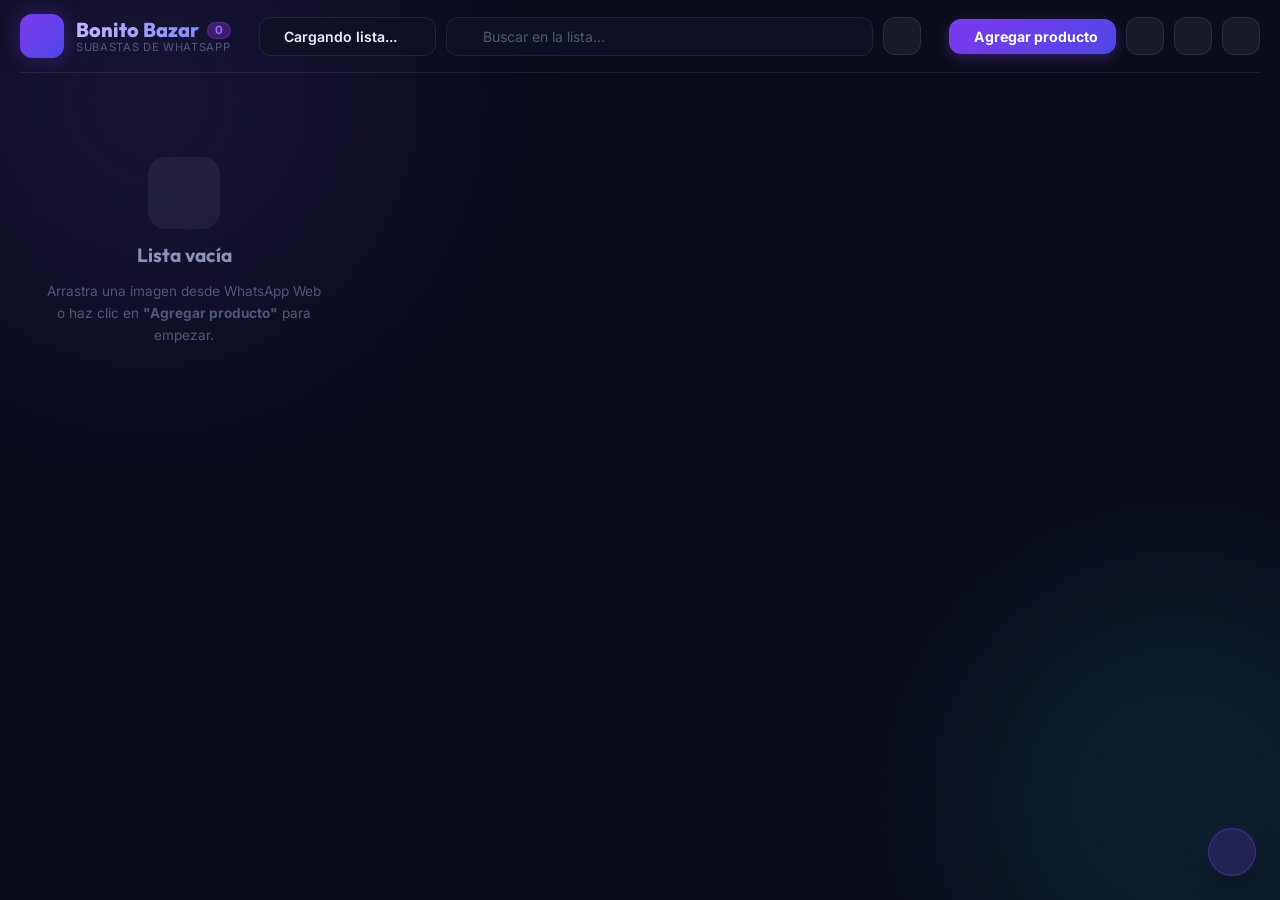
==== android_app/app/src/main/assets/www/index.html @ acdc46a9 "feat: crear aplicación móvil Android con captura directa de fotos de WhatsApp y optimización móvil" ====
<!DOCTYPE html>
<html lang="es" data-theme="dark">
<head>
    <meta charset="UTF-8">
    <meta name="viewport" content="width=device-width, initial-scale=1.0">
    <meta name="description" content="Gestión rápida de subastas en grupos de WhatsApp.">
    <title>Bonito Bazar — Control de Subastas WhatsApp</title>
    <link rel="preconnect" href="https://fonts.googleapis.com">
    <link rel="preconnect" href="https://fonts.gstatic.com" crossorigin>
    <link href="https://fonts.googleapis.com/css2?family=Inter:wght@300;400;500;600;700&family=Outfit:wght@600;700;800;900&display=swap" rel="stylesheet">
    <link rel="stylesheet" href="style.css?v=40">
    <script src="https://unpkg.com/lucide@latest" defer></script>
    <script src="https://html2canvas.hertzen.com/dist/html2canvas.min.js" defer></script>
</head>
<body>

    <!-- Overlay global de arrastre -->
    <div id="drag-overlay" class="drag-overlay" aria-hidden="true">
        <div class="drag-overlay-inner">
            <div class="drag-overlay-icon"><i data-lucide="image-plus"></i></div>
            <p class="drag-overlay-title">Suelta la imagen aquí</p>
            <p class="drag-overlay-sub">Se añadirá al formulario automáticamente</p>
        </div>
    </div>

    <div class="bg-orb orb-1"></div>
    <div class="bg-orb orb-2"></div>

    <div class="app-shell">

        <!-- ── HEADER ── -->
        <header class="app-header">
            <div class="brand">
                <div class="brand-icon"><i data-lucide="gavel"></i></div>
                <div>
                    <div class="brand-title-row">
                        <span class="brand-name">Bonito Bazar</span>
                        <span id="total-count" class="brand-badge-count">0</span>
                    </div>
                    <span class="brand-tagline">Subastas de WhatsApp</span>
                </div>
            </div>

            <!-- Barra de búsqueda y selector de listas (Integrado en el Header) -->
            <div class="list-toolbar">
                <div class="list-selector-container">
                    <button id="btn-list-select" class="btn-list-select" title="Seleccionar Lista" aria-haspopup="listbox" aria-expanded="false">
                        <i data-lucide="list"></i>
                        <span id="active-list-name">Cargando lista...</span>
                        <i data-lucide="chevron-down" class="chevron-ico"></i>
                    </button>
                    <!-- Dropdown de listas -->
                    <div id="list-dropdown" class="list-dropdown" style="display: none;">
                        <div class="dropdown-header">Mis Listas</div>
                        <div id="list-options" class="list-options" role="listbox">
                            <!-- Opciones cargadas dinámicamente -->
                        </div>
                        <div class="dropdown-divider"></div>
                        <div class="dropdown-actions">
                            <button type="button" id="btn-create-list" class="btn-drop-action">
                                <i data-lucide="plus"></i> Nueva lista
                            </button>
                            <button type="button" id="btn-rename-list" class="btn-drop-action">
                                <i data-lucide="edit-3"></i> Renombrar actual
                            </button>
                            <button type="button" id="btn-delete-list" class="btn-drop-action danger">
                                <i data-lucide="trash-2"></i> Eliminar actual
                            </button>
                        </div>
                    </div>
                </div>
                <div class="search-wrap">
                    <i data-lucide="search" class="search-ico"></i>
                    <input type="text" id="search-input" placeholder="Buscar en la lista..." aria-label="Buscar productos">
                </div>
                <button id="btn-sort-modified" class="btn-icon" title="Ordenar por últimos modificados" aria-label="Ordenar por últimos modificados">
                    <i data-lucide="history"></i>
                </button>
            </div>

            <div class="header-actions">
                <button id="btn-toggle-form" class="btn-add-trigger" aria-expanded="false">
                    <i data-lucide="plus"></i>
                    <span>Agregar producto</span>
                </button>
                <button id="btn-show-summary" class="btn-icon" title="Cuentas por Compradora" aria-label="Cuentas por Compradora">
                    <i data-lucide="receipt"></i>
                </button>
                <button id="btn-show-deliveries" class="btn-icon" title="Control de Entregas" aria-label="Control de Entregas" style="display: none;">
                    <i data-lucide="truck"></i>
                </button>
                <div class="tools-selector-container">
                    <button id="btn-tools-select" class="btn-icon" title="Herramientas y Respaldo" aria-haspopup="true" aria-expanded="false">
                        <i data-lucide="settings"></i>
                    </button>
                    <!-- Dropdown de herramientas -->
                    <div id="tools-dropdown" class="list-dropdown tools-dropdown" style="display: none;">
                        <div class="dropdown-header">Herramientas</div>
                        <div class="dropdown-actions">
                            <button type="button" id="btn-copy-closing-msg" class="btn-drop-action">
                                <i data-lucide="clock"></i> Copiar texto de cierre
                            </button>
                            <div class="dropdown-divider"></div>
                            <button type="button" id="btn-export-backup" class="btn-drop-action">
                                <i data-lucide="download"></i> Exportar datos (.json)
                            </button>
                            <button type="button" id="btn-import-backup" class="btn-drop-action">
                                <i data-lucide="upload"></i> Importar datos (.json)
                            </button>
                            <div class="dropdown-divider"></div>
                            <button type="button" id="btn-optimize-images" class="btn-drop-action">
                                <i data-lucide="image-minus"></i> Optimizar fotos existentes
                            </button>
                            <div class="dropdown-divider"></div>
                            <a href="bazar-bonito-widget.apk" download="bazar-bonito-widget.apk" class="btn-drop-action" style="text-decoration: none; color: inherit;">
                                <i data-lucide="smartphone"></i> Descargar Widget Android (.apk)
                            </a>
                        </div>
                    </div>
                </div>
                <input type="file" id="backup-file-input" accept=".json" style="display: none;">
                <button id="theme-toggle" class="btn-icon" title="Cambiar tema" aria-label="Cambiar tema">
                    <i data-lucide="sun" class="icon-sun"></i>
                    <i data-lucide="moon" class="icon-moon"></i>
                </button>
                <button id="btn-logout" class="btn-icon danger" title="Cerrar sesión de Administrador" aria-label="Cerrar sesión de Administrador" style="display: none;">
                    <i data-lucide="log-out"></i>
                </button>
            </div>
        </header>

        <!-- ── PANEL COLAPSABLE DEL FORMULARIO ── -->
        <div id="form-panel" class="form-panel" aria-hidden="true">
            <div class="form-panel-inner">
                <!-- Tip de WhatsApp -->
                <div class="tip-card">
                    <div class="tip-icon"><i data-lucide="zap"></i></div>
                    <div class="tip-text">
                        <strong>Flujo rápido:</strong> Arrastra una foto desde WhatsApp Web a <em>cualquier parte</em> de la pantalla. También copia la imagen y pega con <kbd>Ctrl+V</kbd>. Luego escribe el nombre, el precio y presiona <kbd>Enter</kbd>.
                    </div>
                </div>

                <form id="add-form" class="add-form" autocomplete="off" novalidate>
                    <div class="add-form-layout">

                        <!-- Zona de imagen -->
                        <div class="form-image-side">
                            <div id="form-image-preview" class="form-image-preview" style="display:none;">
                                <img id="form-preview-img" src="" alt="Vista previa">
                                <button type="button" id="btn-clear-image" class="btn-clear-image" aria-label="Quitar imagen">
                                    <i data-lucide="x"></i>
                                </button>
                            </div>
                            <div id="mini-dropzone" class="mini-dropzone">
                                <input type="file" id="file-input" accept="image/*" style="display:none">
                                <i data-lucide="image-plus" class="mini-dz-icon"></i>
                                <span>Arrastra aquí o <button type="button" id="btn-browse" class="link-btn">elige un archivo</button></span>
                                <span class="mini-dz-hint">También <strong>Ctrl+V</strong> para pegar</span>
                            </div>
                        </div>

                        <!-- Campos -->
                        <div class="form-fields-side">
                            <div class="field-group">
                                <label for="input-name">Nombre del producto</label>
                                <input type="text" id="input-name" placeholder="Ej. Bolsa de piel rosa" required tabindex="1">
                            </div>
                            <div class="field-row">
                                <div class="field-group">
                                    <label for="input-price">Precio base ($)</label>
                                    <input type="number" id="input-price" placeholder="0.00" step="0.01" min="0" required tabindex="2">
                                </div>
                                <div class="field-group">
                                    <label for="input-talla">Talla</label>
                                    <select id="input-talla" tabindex="3">
                                        <option value="">Sin Talla</option>
                                        <option value="XL">XL</option>
                                        <option value="L">L</option>
                                        <option value="M">M</option>
                                        <option value="Ch">Ch</option>
                                    </select>
                                    <div class="talla-quick-chips" id="talla-quick-chips">
                                        <button type="button" class="talla-chip" data-talla="Ch">Ch</button>
                                        <button type="button" class="talla-chip" data-talla="M">M</button>
                                        <button type="button" class="talla-chip" data-talla="L">L</button>
                                        <button type="button" class="talla-chip" data-talla="XL">XL</button>
                                        <button type="button" class="talla-chip active" data-talla="">Sin Talla</button>
                                    </div>
                                </div>
                            </div>
                            <div class="form-submit-row">
                                <button type="submit" id="btn-add" class="btn-add" tabindex="4">
                                    <i data-lucide="plus-circle"></i>
                                    <span>Guardar</span>
                                    <kbd class="kbd-hint">Enter</kbd>
                                </button>
                                <button type="button" id="btn-cancel-form" class="btn-cancel-form" tabindex="5">
                                    Cancelar
                                </button>
                            </div>
                        </div>
                    </div>
                </form>
            </div>
        </div>

        <!-- ── CONTENIDO PRINCIPAL ── -->
        <main class="app-main">

            <!-- Contenedor de dos columnas -->
            <div id="lists-columns" class="lists-columns-container" style="display: none;">
                <!-- Columna 1: Disponibles -->
                <section class="list-column" aria-labelledby="col-avail-title">
                    <div class="column-header">
                        <div class="column-title-wrapper">
                            <span class="column-dot dot-available"></span>
                            <h2 id="col-avail-title">Disponibles</h2>
                        </div>
                        <div class="column-meta">
                            <span id="total-price-available" class="column-total-price" title="Suma total de valor disponible">$0.00</span>
                            <span id="count-available" class="column-badge">0</span>
                        </div>
                    </div>
                    <div id="products-available" class="products-column-list"></div>
                </section>

                <!-- Columna 2: Adjudicados -->
                <section class="list-column" aria-labelledby="col-sold-title">
                    <div class="column-header">
                        <div class="column-title-wrapper">
                            <span class="column-dot dot-sold"></span>
                            <h2 id="col-sold-title">Adjudicados</h2>
                            <button id="btn-sort-sold" class="btn-column-action" title="Ordenar por compradora" aria-label="Ordenar por compradora">
                                <i data-lucide="arrow-up-down"></i>
                            </button>
                        </div>
                        <div class="column-meta">
                            <span id="total-price-sold" class="column-total-price" title="Suma total vendida">$0.00</span>
                            <span id="count-sold" class="column-badge">0</span>
                        </div>
                    </div>
                    <div id="products-sold" class="products-column-list"></div>
                </section>
            </div>

            <!-- Estado vacío -->
            <div id="empty-state" class="empty-state">
                <div class="empty-illustration"><i data-lucide="shopping-bag"></i></div>
                <h2>Lista vacía</h2>
                <p>Arrastra una imagen desde WhatsApp Web o haz clic en <strong>"Agregar producto"</strong> para empezar.</p>
            </div>

            <!-- Sin resultados -->
            <div id="no-results" class="empty-state" style="display:none;">
                <div class="empty-illustration"><i data-lucide="search-x"></i></div>
                <h2>Sin coincidencias</h2>
                <p>No hay productos que coincidan con tu búsqueda.</p>
            </div>

        </main>
    </div>

    <!-- ── MODAL DE EDICIÓN ── -->
    <div id="edit-modal" class="modal-backdrop" style="display:none;" role="dialog" aria-modal="true" aria-labelledby="edit-modal-title">
        <div class="modal-card">
            <div class="modal-header">
                <h2 id="edit-modal-title">Editar Producto</h2>
                <button id="btn-close-modal" class="btn-modal-close" aria-label="Cerrar">
                    <i data-lucide="x"></i>
                </button>
            </div>

            <form id="edit-form" class="edit-form" autocomplete="off" novalidate>
                <input type="hidden" id="edit-id">

                <div class="edit-modal-grid">
                    <!-- Columna Izquierda: Imagen y de Historial -->
                    <div class="edit-modal-left">
                        <!-- Imagen -->
                        <div class="edit-image-section">
                            <div id="edit-image-container" class="edit-image-container">
                                <img id="edit-preview-img" src="" alt="Imagen del producto">
                                <div class="edit-image-overlay">
                                    <button type="button" id="btn-edit-delete-image" class="btn-overlay-action">
                                        <i data-lucide="trash-2"></i> Quitar imagen
                                    </button>
                                </div>
                            </div>
                            <div id="edit-no-image" class="edit-no-image" style="display:none;">
                                <i data-lucide="image-off"></i>
                                <span>Sin imagen</span>
                                <button type="button" id="btn-edit-add-image" class="link-btn">Agregar imagen</button>
                                <input type="file" id="edit-file-input" accept="image/*" style="display:none;">
                            </div>
                        </div>

                        <!-- Historial de precios -->
                        <div class="price-history-section" id="price-history-section">
                            <div class="ph-header">
                                <i data-lucide="history"></i>
                                <span>Historial de precios</span>
                            </div>
                            <div id="price-history-list" class="price-history-list"></div>
                        </div>
                    </div>

                    <!-- Columna Derecha: Formulario y Acciones -->
                    <div class="edit-modal-right">
                        <div class="edit-fields">
                            <div class="field-group">
                                <label for="edit-name">Nombre del producto</label>
                                <input type="text" id="edit-name" placeholder="Nombre del producto" required>
                            </div>
                            <div class="field-row">
                                <div class="field-group">
                                    <label for="edit-price">Precio ($)</label>
                                    <input type="number" id="edit-price" placeholder="0.00" step="0.01" min="0" required>
                                </div>
                                <div class="field-group">
                                    <label for="edit-talla">Talla</label>
                                    <select id="edit-talla">
                                        <option value="">Sin Talla</option>
                                        <option value="XL">XL</option>
                                        <option value="L">L</option>
                                        <option value="M">M</option>
                                        <option value="Ch">Ch</option>
                                    </select>
                                </div>
                            </div>
                            <div class="field-group compradora-group">
                                <label for="edit-compradora">
                                    <i data-lucide="user-check" class="label-icon"></i>
                                    Compradora
                                </label>
                                <input type="text" id="edit-compradora" placeholder="Nombre o número de teléfono...">
                                <span class="field-hint">Deja vacío si aún no tiene compradora</span>
                            </div>
                        </div>

                        <div class="edit-actions">
                            <button type="button" id="btn-delete-product" class="btn-delete-product">
                                <i data-lucide="trash-2"></i>
                                Eliminar
                            </button>
                            <button type="submit" class="btn-save-edit">
                                <i data-lucide="check"></i>
                                Guardar
                                <kbd class="kbd-hint">Enter</kbd>
                            </button>
                        </div>
                    </div>
                </div>
            </form>
        </div>
    </div>

    <!-- ── VISTA DE RESUMEN DE COMPRADORAS (PANTALLA COMPLETA) ── -->
    <div id="summary-view" class="summary-view-backdrop" style="display:none;">
        <div class="summary-view-container">
            <header class="summary-view-header">
                <div class="summary-title-section">
                    <i data-lucide="receipt" class="header-icon"></i>
                    <div>
                        <h1>Cuentas de Compradoras</h1>
                        <p>Resumen de productos adjudicados y totales</p>
                    </div>
                </div>
                <!-- Buscador de cuentas -->
                <div class="summary-search-wrap search-wrap" style="flex: 1; max-width: 320px; margin: 0 16px;">
                    <i data-lucide="search" class="search-ico"></i>
                    <input type="text" id="summary-search-input" placeholder="Buscar compradora o prenda..." aria-label="Buscar cuentas">
                </div>
                <div class="summary-header-actions" style="display: flex; align-items: center; gap: 8px;">
                    <button id="btn-sort-buyers" class="btn-icon" title="Ordenar cuentas" aria-label="Ordenar cuentas">
                        <i data-lucide="arrow-up-down"></i>
                    </button>
                    <button id="btn-close-summary" class="btn-modal-close" aria-label="Cerrar vista de resumen">
                        <i data-lucide="x"></i>
                    </button>
                </div>
            </header>

            <!-- Métricas globales -->
            <div class="summary-stats-grid">
                <div class="summary-stat-card">
                    <span id="stat-total-sold-money" class="stat-value">$0.00</span>
                    <span class="stat-label">Total Recaudado</span>
                </div>
                <div class="summary-stat-card">
                    <span id="stat-unique-buyers" class="stat-value">0</span>
                    <span class="stat-label">Compradoras Distintas</span>
                </div>
                <div class="summary-stat-card">
                    <span id="stat-total-sold-qty" class="stat-value">0</span>
                    <span class="stat-label">Productos Adjudicados</span>
                </div>
            </div>

            <!-- Listado de compradoras -->
            <div id="summary-buyers-list" class="summary-buyers-list">
                <!-- Se renderiza dinámicamente -->
            </div>

            <!-- Vista vacía si no hay productos vendidos -->
            <div id="summary-empty-state" class="empty-state" style="display:none;">
                <div class="empty-illustration"><i data-lucide="user-check"></i></div>
                <h2>Sin ventas adjudicadas</h2>
                <p>Asigna una <strong>Compradora</strong> a tus productos en el listado para ver sus cuentas aquí.</p>
            </div>
        </div>
    </div>

    <!-- ── MODAL DE DIÁLOGO DE TEXTO (Crear/Renombrar) ── -->
    <div id="prompt-modal" class="modal-backdrop" style="display:none;" role="dialog" aria-modal="true" aria-labelledby="prompt-modal-title">
        <div class="modal-card prompt-card" style="max-width: 400px;">
            <div class="modal-header">
                <h2 id="prompt-modal-title">Nueva Lista</h2>
                <button id="btn-close-prompt" class="btn-modal-close" aria-label="Cerrar">
                    <i data-lucide="x"></i>
                </button>
            </div>
            <form id="prompt-form" autocomplete="off" novalidate>
                <div style="padding: 20px 22px;">
                    <div class="field-group">
                        <label id="prompt-label" for="prompt-input">Nombre de la lista</label>
                        <input type="text" id="prompt-input" required placeholder="Ej. Subasta del martes">
                    </div>
                </div>
                <div class="edit-actions" style="border-top: 1px solid var(--border); padding: 16px 22px; gap: 8px;">
                    <button type="button" id="btn-cancel-prompt" class="btn-cancel-form" style="flex: 1;">
                        Cancelar
                    </button>
                    <button type="submit" id="btn-submit-prompt" class="btn-save-edit" style="flex: 1; margin: 0; justify-content: center; width: auto;">
                        <i data-lucide="check"></i>
                        <span id="prompt-submit-text">Confirmar</span>
                    </button>
                </div>
            </form>
        </div>
    </div>

    <button id="btn-scroll-toggle" class="btn-scroll-toggle" title="Ir al final" aria-label="Ir al final">
        <i data-lucide="arrow-down"></i>
    </button>

    <!-- ── PANTALLA DE BIENVENIDA / ACCESO ── -->
    <div id="welcome-overlay" class="welcome-overlay" style="display: none;">
        <div class="welcome-card">
            <div class="welcome-brand">
                <div class="welcome-logo"><i data-lucide="gavel"></i></div>
                <h1 class="welcome-title">Bonito Bazar</h1>
                <p class="welcome-tagline">Gestión de Subastas y Cuentas</p>
            </div>
            <div class="welcome-actions">
                <button id="btn-login-google" class="btn-welcome-action primary">
                    <span class="g-icon-wrapper">
                        <svg xmlns="http://www.w3.org/2000/svg" viewBox="0 0 24 24" width="20" height="20">
                            <path fill="#EA4335" d="M12.24 10.285V14.4h6.887c-.648 2.41-2.519 4.114-5.136 4.114A5.69 5.69 0 0 1 8.24 12.8a5.69 5.69 0 0 1 5.751-5.714c2.259 0 4.312 1.014 5.69 2.628l3.18-3.18C20.672 4.314 17.568 3 13.991 3 8.351 3 3.99 7.362 3.99 13s4.36 10 10.001 10c5.38 0 9.771-3.69 9.771-9.714 0-.61-.06-1.218-.182-1.8H12.24Z"/>
                        </svg>
                    </span>
                    <span>Entrar como Administrador</span>
                </button>
                <button id="btn-visitor" class="btn-welcome-action secondary">
                    <i data-lucide="x"></i>
                    <span>Cerrar / Seguir como Visitante</span>
                </button>
            </div>
            <div class="welcome-footer">
                <span>© 2026 Bonito Bazar</span>
            </div>
        </div>
    </div>

    <!-- ── MODAL VISTA PREVIA DE IMAGEN (VISITANTE) ── -->
    <div id="image-preview-modal" class="modal-backdrop" style="display: none;">
        <div class="image-preview-card">
            <button id="btn-close-image-preview" class="btn-modal-close-overlay" aria-label="Cerrar vista previa">
                <i data-lucide="x"></i>
            </button>
            <div class="image-preview-content">
                <img id="image-preview-img" src="" alt="Vista previa de prenda">
            </div>
            <div class="image-preview-footer">
                <h3 id="image-preview-title">Nombre de la Prenda</h3>
                <span id="image-preview-price">$0.00</span>
                <span id="image-preview-time" class="image-preview-time">Subido a las --:--</span>
            </div>
        </div>
    </div>

    <!-- ── VISTA DE CONTROL DE ENTREGAS (PANTALLA COMPLETA) ── -->
    <div id="deliveries-view" class="summary-view-backdrop" style="display:none;">
        <div class="summary-view-container">
            <header class="summary-view-header">
                <div class="summary-title-section">
                    <i data-lucide="truck" class="header-icon"></i>
                    <div>
                        <h1>Control de Entregas</h1>
                        <p>Gestión de pagos, métodos y lugares de entrega</p>
                    </div>
                </div>
                <!-- Buscador de entregas -->
                <div class="summary-search-wrap search-wrap" style="flex: 1; max-width: 320px; margin: 0 16px;">
                    <i data-lucide="search" class="search-ico"></i>
                    <input type="text" id="delivery-search-input" placeholder="Buscar compradora o lugar..." aria-label="Buscar entregas">
                </div>
                <div class="summary-header-actions" style="display: flex; align-items: center; gap: 8px;">
                    <button id="btn-close-deliveries" class="btn-modal-close" aria-label="Cerrar vista de entregas">
                        <i data-lucide="x"></i>
                    </button>
                </div>
            </header>

            <!-- Métricas rápidas de entregas -->
            <div class="summary-stats-grid">
                <div class="summary-stat-card">
                    <span id="delivery-stat-total-money" class="stat-value">$0.00</span>
                    <span class="stat-label">Total Vendido</span>
                </div>
                <div class="summary-stat-card">
                    <span id="delivery-stat-paid-qty" class="stat-value">0 / 0</span>
                    <span class="stat-label">Compradoras Pagadas</span>
                </div>
                <div class="summary-stat-card">
                    <span id="delivery-stat-pending-qty" class="stat-value">$0.00</span>
                    <span class="stat-label">Por Cobrar</span>
                </div>
            </div>

            <!-- Barra de filtros de entregas -->
            <div class="deliveries-filters-bar">
                <div class="filter-group">
                    <label><i data-lucide="filter"></i> Estatus</label>
                    <div class="segmented-control" id="delivery-filter-status">
                        <button type="button" class="btn-segment active" data-value="todos">Todos</button>
                        <button type="button" class="btn-segment" data-value="pendiente">Pendientes</button>
                        <button type="button" class="btn-segment" data-value="pagado">Pagados</button>
                    </div>
                </div>
                <div class="filter-group">
                    <label><i data-lucide="map-pin"></i> Lugar</label>
                    <select id="delivery-filter-place" class="filter-select">
                        <option value="todos">Todos los lugares</option>
                        <option value="Tuxtla">Tuxtla</option>
                        <option value="Berriozabal">Berriozabal</option>
                        <option value="Patria">Patria</option>
                        <option value="Shanka">Shanka</option>
                        <option value="Otro">Otro</option>
                        <option value="sin_especificar">— Sin especificar —</option>
                    </select>
                </div>
                <div class="filter-group">
                    <label><i data-lucide="wallet"></i> Pago</label>
                    <div class="segmented-control" id="delivery-filter-payment">
                        <button type="button" class="btn-segment active" data-value="todos">Todos</button>
                        <button type="button" class="btn-segment" data-value="efectivo">Efectivo</button>
                        <button type="button" class="btn-segment" data-value="transferencia">Transferencia</button>
                        <button type="button" class="btn-segment" data-value="sin_especificar">Sin especificar</button>
                    </div>
                </div>
                <div class="filter-group">
                    <label><i data-lucide="arrow-up-down"></i> Ordenar por</label>
                    <select id="delivery-sort-by" class="filter-select">
                        <option value="name-asc">Nombre (A - Z)</option>
                        <option value="items-desc">Más prendas</option>
                        <option value="items-asc">Menos prendas</option>
                        <option value="total-desc">Total ($) Mayor a Menor</option>
                        <option value="total-asc">Total ($) Menor a Mayor</option>
                    </select>
                </div>
            </div>

            <!-- Listado de entregas por compradora -->
            <div id="deliveries-list" class="deliveries-list">
                <!-- Se renderiza dinámicamente -->
            </div>

            <!-- Vista vacía si no hay compradoras -->
            <div id="deliveries-empty-state" class="empty-state" style="display:none;">
                <div class="empty-illustration"><i data-lucide="package"></i></div>
                <h2>Sin entregas que mostrar</h2>
                <p>Adjudica productos a compradoras para ver e iniciar la gestión de entregas.</p>
            </div>
        </div>
    </div>

    <!-- Botón flotante móvil para crear prenda rápida (Admin) -->
    <button type="button" id="btn-fab-add" class="btn-fab-add" aria-label="Agregar prenda rápida" title="Agregar prenda">
        <i data-lucide="plus"></i>
    </button>

    <div id="toast" class="toast" aria-live="polite"></div>
    <script type="module" src="app.js?v=40"></script>
</body>
</html>
---- android_app/app/src/main/assets/www/style.css ----
/* =============================================================
   SUBASTALISTA — CSS
   Diseño premium enfocado en velocidad de uso
   ============================================================= */

/* ── VARIABLES ── */
:root, [data-theme="dark"] {
    --bg:           #0b0d1a;
    --bg-panel:     rgba(16, 18, 38, 0.80);
    --bg-card:      rgba(22, 24, 50, 0.85);
    --bg-input:     rgba(255,255,255,0.055);
    --bg-input-f:   rgba(255,255,255,0.09);
    --border:       rgba(255,255,255,0.08);
    --border-focus: rgba(139,92,246,0.7);

    --text-1:       #eef0ff;
    --text-2:       #8b91b8;
    --text-3:       #50567a;

    --accent:       #7c3aed;
    --accent-h:     #9f67ff;
    --accent-glow:  rgba(124,58,237,0.35);
    --green:        #34d399;
    --green-bg:     rgba(52,211,153,0.12);
    --green-border: rgba(52,211,153,0.3);
    --red:          #f87171;
    --red-bg:       rgba(248,113,113,0.1);
    --red-border:   rgba(248,113,113,0.3);
    --yellow:       #fbbf24;
    --yellow-bg:    rgba(251,191,36,0.1);
    --yellow-border:rgba(251,191,36,0.3);

    --radius:       12px;
    --radius-lg:    18px;
    --radius-xl:    24px;
    --shadow:       0 4px 24px rgba(0,0,0,0.5);
    --shadow-lg:    0 8px 48px rgba(0,0,0,0.6);
    --font:         'Inter', system-ui, sans-serif;
    --font-display: 'Outfit', system-ui, sans-serif;
    --t:            all 0.22s cubic-bezier(.4,0,.2,1);
}

[data-theme="light"] {
    /* Fondo principal: Rosa pastel claro muy dulce y limpio (evitando tonos blancos puros o grisáceos) */
    --bg:           #fff0f3; 
    
    /* Paneles y tarjetas: Glassmorphism translúcido tintado de rosa pastel y blush, evitando blancos planos */
    --bg-panel:     rgba(255, 243, 245, 0.85);
    --bg-card:      rgba(255, 255, 255, 0.78);
    --bg-input:     rgba(236, 72, 153, 0.05);
    --bg-input-f:   rgba(236, 72, 153, 0.09);
    --border:       rgba(236, 72, 153, 0.14);
    --border-focus: rgba(236, 72, 153, 0.6);

    /* Textos: Tonos ciruela, frambuesa y baya oscuros y profundos para máxima legibilidad y estética girly */
    --text-1:       #470a1e; /* Ciruela profundo */
    --text-2:       #831843; /* Frambuesa */
    --text-3:       #be185d; /* Rosa oscuro/baya */
    
    /* Acentuaciones Girly: Rosas y fucsias pastel brillantes en lugar de violetas */
    --accent:       #ec4899; /* Rosa fucsia pastel */
    --accent-h:     #f472b6; /* Rosa pastel hover */
    --accent-glow:  rgba(236, 72, 153, 0.22);
    
    /* Sombras teñidas de rosa sutil para mantener el aspecto esponjoso y girly */
    --shadow:       0 4px 24px rgba(236, 72, 153, 0.08);
    --shadow-lg:    0 8px 48px rgba(236, 72, 153, 0.12);
}

/* Overrides y ajustes específicos para lograr la atmósfera Girly en el Tema Claro */
[data-theme="light"] .brand-name {
    background: linear-gradient(90deg, #ec4899, #db2777);
    -webkit-background-clip: text;
    -webkit-text-fill-color: transparent;
    background-clip: text;
}
[data-theme="light"] .btn-add-trigger,
[data-theme="light"] .btn-add,
[data-theme="light"] .btn-save-edit,
[data-theme="light"] .drag-overlay-icon {
    background: linear-gradient(135deg, var(--accent), #d946ef); /* Degradado rosa-fucsia a magenta */
}
[data-theme="light"] .tip-card {
    background: linear-gradient(135deg, rgba(236, 72, 153, 0.08), rgba(244, 114, 182, 0.04));
    border-color: rgba(236, 72, 153, 0.18);
}
[data-theme="light"] .tip-icon {
    background: rgba(236, 72, 153, 0.18);
    color: var(--accent);
}
[data-theme="light"] .mini-dropzone:hover {
    background: rgba(236, 72, 153, 0.06);
    border-color: var(--accent);
}
[data-theme="light"] .mini-dropzone.drag-over {
    background: rgba(236, 72, 153, 0.1);
    border-color: var(--accent);
}
[data-theme="light"] .product-card:hover {
    border-color: rgba(236, 72, 153, 0.4);
    box-shadow: var(--shadow), 0 0 0 1px rgba(236, 72, 153, 0.08);
}
[data-theme="light"] .card-price {
    background: linear-gradient(90deg, var(--accent), #db2777);
    -webkit-background-clip: text;
    -webkit-text-fill-color: transparent;
    background-clip: text;
}
[data-theme="light"] kbd.kbd-hint {
    background: rgba(236, 72, 153, 0.1);
    border: 1px solid rgba(236, 72, 153, 0.2);
    color: var(--text-2);
}
[data-theme="light"] .summary-view-backdrop {
    background: rgba(255, 240, 243, 0.94);
}
[data-theme="light"] .summary-title-section h1 {
    background: linear-gradient(90deg, #ec4899, #db2777);
    -webkit-background-clip: text;
    -webkit-text-fill-color: transparent;
    background-clip: text;
}
[data-theme="light"] .ph-badge.badge-current {
    background: rgba(236, 72, 153, 0.18);
    color: var(--accent);
}
[data-theme="light"] .ph-entry:hover {
    border-color: rgba(236, 72, 153, 0.3);
}
[data-theme="light"] .ph-entry.current {
    border-color: rgba(236, 72, 153, 0.45);
    background: rgba(236, 72, 153, 0.08);
}
[data-theme="light"] .btn-revert {
    background: rgba(236, 72, 153, 0.08);
    border-color: rgba(236, 72, 153, 0.2);
    color: var(--accent);
}
[data-theme="light"] .btn-revert:hover {
    background: var(--accent);
    border-color: var(--accent);
    color: white;
}
[data-theme="light"] .ph-price {
    background: linear-gradient(90deg, var(--accent), #db2777);
    -webkit-background-clip: text;
    -webkit-text-fill-color: transparent;
    background-clip: text;
}
[data-theme="light"] #total-price-available {
    color: var(--accent);
    background: rgba(236, 72, 153, 0.06);
    border-color: rgba(236, 72, 153, 0.2);
}
[data-theme="light"] .column-dot.dot-available {
    background: var(--accent);
    box-shadow: 0 0 10px var(--accent);
}
[data-theme="light"] .btn-column-action:hover {
    color: var(--accent);
    background: var(--bg-input);
}
[data-theme="light"] .btn-icon.active {
    color: var(--accent);
    border-color: var(--accent);
    background: var(--accent-glow);
}
[data-theme="light"] .btn-drop-action:hover {
    background: rgba(236, 72, 153, 0.08);
    color: var(--accent);
}
[data-theme="light"] .btn-drop-action:hover svg {
    color: var(--accent);
}
[data-theme="light"] .btn-list-select svg:first-child {
    color: var(--accent);
}
[data-theme="light"] .dropdown-header {
    border-bottom: 1px solid rgba(236, 72, 153, 0.1);
}

/* ── RESET ── */
*, *::before, *::after { box-sizing: border-box; margin: 0; padding: 0; }
html { font-size: 16px; scroll-behavior: smooth; }
body {
    font-family: var(--font);
    background: var(--bg);
    color: var(--text-1);
    min-height: 100vh;
    overflow-x: hidden;
    transition: background .3s, color .3s;
}

/* ── ORBES DE FONDO ── */
.bg-orb {
    position: fixed;
    border-radius: 50%;
    filter: blur(100px);
    pointer-events: none;
    z-index: 0;
    opacity: 0.12;
    animation: orb-float 20s ease-in-out infinite;
}
.orb-1 { width:500px; height:500px; background:radial-gradient(#7c3aed,#4f46e5); top:-150px; left:-100px; }
.orb-2 { width:400px; height:400px; background:radial-gradient(#06b6d4,#34d399); bottom:-100px; right:-100px; animation-delay: -10s; }
[data-theme="light"] .bg-orb { opacity: 0.16; }
[data-theme="light"] .orb-1 { background: radial-gradient(#ffb3c1, #ff85a2); }
[data-theme="light"] .orb-2 { background: radial-gradient(#e8c0fc, #c77dff); }
@keyframes orb-float {
    0%,100% { transform:translate(0,0) scale(1); }
    50% { transform:translate(20px,-20px) scale(1.04); }
}

/* ── OVERLAY DE DRAG GLOBAL ── */
.drag-overlay {
    position: fixed;
    inset: 0;
    background: rgba(10,8,30,0.88);
    backdrop-filter: blur(8px);
    z-index: 999;
    display: flex;
    align-items: center;
    justify-content: center;
    opacity: 0;
    pointer-events: none;
    transition: opacity .18s ease;
}
.drag-overlay.active {
    opacity: 1;
    pointer-events: auto;
}
.drag-overlay-inner {
    display: flex;
    flex-direction: column;
    align-items: center;
    gap: 16px;
    animation: pulse-scale 1.4s ease infinite;
}
.drag-overlay-icon {
    width: 96px; height: 96px;
    border-radius: var(--radius-xl);
    background: linear-gradient(135deg, var(--accent), #4f46e5);
    display: flex;
    align-items: center;
    justify-content: center;
    box-shadow: 0 0 60px var(--accent-glow);
}
.drag-overlay-icon svg { width: 48px; height: 48px; color: white; }
.drag-overlay-title {
    font-family: var(--font-display);
    font-size: 1.8rem;
    font-weight: 800;
    color: white;
}
.drag-overlay-sub { font-size: 0.9rem; color: rgba(255,255,255,0.55); }
@keyframes pulse-scale {
    0%,100% { transform: scale(1); }
    50% { transform: scale(1.03); }
}

/* ── APP SHELL ── */
.app-shell {
    position: relative;
    z-index: 1;
    max-width: 1400px;
    margin: 0 auto;
    padding: 0 20px;
    display: flex;
    flex-direction: column;
    min-height: 100vh;
}

/* ── HEADER ── */
.app-header {
    display: flex;
    align-items: center;
    justify-content: space-between;
    padding: 14px 0;
    border-bottom: 1px solid var(--border);
    gap: 16px;
    flex-wrap: nowrap;
}

.brand {
    display: flex;
    align-items: center;
    gap: 12px;
}
.brand-icon {
    width: 44px; height: 44px;
    border-radius: var(--radius);
    background: linear-gradient(135deg, var(--accent), #4f46e5);
    display: flex; align-items: center; justify-content: center;
    box-shadow: 0 0 20px var(--accent-glow);
}
.brand-icon svg { width: 22px; height: 22px; color: white; }
.brand-name {
    display: block;
    font-family: var(--font-display);
    font-size: 1.25rem;
    font-weight: 800;
    background: linear-gradient(90deg, #c4b5fd, #818cf8);
    -webkit-background-clip: text; -webkit-text-fill-color: transparent;
    background-clip: text;
    line-height: 1.2;
}
.brand-tagline {
    display: block;
    font-size: 0.7rem;
    color: var(--text-3);
    letter-spacing: 0.06em;
    text-transform: uppercase;
    line-height: 1;
}

.header-actions { display: flex; align-items: center; gap: 10px; flex-wrap: wrap; }

.badge-count {
    display: flex;
    align-items: center;
    gap: 6px;
    background: var(--bg-input);
    border: 1px solid var(--border);
    padding: 6px 14px;
    border-radius: 99px;
    font-size: 0.82rem;
    color: var(--text-2);
    font-weight: 500;
}
.badge-count svg { width: 14px; height: 14px; }
.badge-count span { font-weight: 700; color: var(--text-1); }

/* Botón principal "Agregar producto" */
.btn-add-trigger {
    display: flex;
    align-items: center;
    gap: 7px;
    background: linear-gradient(135deg, var(--accent), #4f46e5);
    color: white;
    border: none;
    border-radius: var(--radius);
    padding: 9px 18px;
    font-size: 0.88rem;
    font-weight: 700;
    font-family: var(--font);
    cursor: pointer;
    transition: var(--t);
    box-shadow: 0 4px 14px var(--accent-glow);
}
.btn-add-trigger:hover { transform: translateY(-2px); box-shadow: 0 8px 22px var(--accent-glow); }
.btn-add-trigger.open  { background: var(--bg-input); color: var(--text-2); border: 1px solid var(--border); box-shadow: none; }
.btn-add-trigger.open:hover { color: var(--text-1); }
.btn-add-trigger svg { width: 16px; height: 16px; transition: transform .25s; }
.btn-add-trigger.open svg { transform: rotate(45deg); }

.btn-icon {
    width: 38px; height: 38px;
    border-radius: var(--radius);
    background: var(--bg-input);
    border: 1px solid var(--border);
    color: var(--text-2);
    display: flex; align-items: center; justify-content: center;
    cursor: pointer;
    transition: var(--t);
    position: relative;
}
.btn-icon:hover { color: var(--text-1); border-color: var(--accent); }
.btn-icon.active {
    color: var(--accent-h);
    border-color: var(--accent);
    background: var(--accent-glow);
}
.btn-icon svg { width: 16px; height: 16px; }
.icon-sun, .icon-moon { position: absolute; transition: var(--t); }
[data-theme="dark"] .icon-sun  { opacity:1; transform:rotate(0deg); }
[data-theme="dark"] .icon-moon { opacity:0; transform:rotate(90deg); }
[data-theme="light"] .icon-sun  { opacity:0; transform:rotate(-90deg); }
[data-theme="light"] .icon-moon { opacity:1; transform:rotate(0deg); }

/* ── MAIN LAYOUT ── */
.app-main {
    display: grid;
    grid-template-columns: 330px 1fr;
    gap: 20px;
    padding: 20px 0 32px;
    flex: 1;
    align-items: start;
}

/* ── PANEL FORMULARIO ── */
.panel-form {
    display: flex;
    flex-direction: column;
    gap: 14px;
    position: sticky;
    top: 20px;
}

/* ── PANEL COLAPSABLE DEL FORMULARIO ── */
.form-panel {
    overflow: hidden;
    max-height: 0;
    transition: max-height 0.4s cubic-bezier(0.4,0,0.2,1), opacity 0.3s ease;
    opacity: 0;
    pointer-events: none;
}
.form-panel.open {
    max-height: 400px;
    opacity: 1;
    pointer-events: auto;
}

.form-panel-inner {
    padding: 16px 0 20px;
    display: flex;
    flex-direction: column;
    gap: 12px;
    border-bottom: 1px solid var(--border);
}

/* Tip card */
.tip-card {
    display: flex;
    gap: 12px;
    align-items: flex-start;
    background: linear-gradient(135deg, rgba(124,58,237,0.08), rgba(79,70,229,0.04));
    border: 1px solid rgba(124,58,237,0.18);
    border-radius: var(--radius);
    padding: 12px 16px;
    font-size: 0.78rem;
    color: var(--text-2);
    line-height: 1.6;
}
.tip-icon {
    width: 26px; height: 26px; flex-shrink: 0;
    border-radius: 8px;
    background: rgba(124,58,237,0.18);
    display: flex; align-items: center; justify-content: center;
    color: var(--accent-h);
    margin-top: 1px;
}
.tip-icon svg { width: 13px; height: 13px; }
.tip-text strong { color: var(--text-1); }

/* Layout interno del formulario de agregar */
.add-form-layout {
    display: flex;
    gap: 16px;
    align-items: flex-start;
}

/* Zona de imagen (izquierda del formulario) */
.form-image-side {
    flex-shrink: 0;
    width: 200px;
}

.form-image-preview {
    position: relative;
    width: 200px;
    height: 160px;
    border-radius: var(--radius);
    overflow: hidden;
    background: #0a0a14;
}
.form-image-preview img {
    width: 100%; height: 100%;
    object-fit: contain;
    display: block;
}
.btn-clear-image {
    position: absolute;
    top: 6px; right: 6px;
    width: 28px; height: 28px;
    border-radius: 99px;
    background: rgba(0,0,0,0.75);
    border: 1px solid rgba(255,255,255,0.2);
    color: white;
    display: flex; align-items: center; justify-content: center;
    cursor: pointer;
    transition: var(--t);
}
.btn-clear-image:hover { background: var(--red); }
.btn-clear-image svg { width: 13px; height: 13px; }

.mini-dropzone {
    width: 200px;
    height: 160px;
    display: flex;
    flex-direction: column;
    align-items: center;
    justify-content: center;
    gap: 6px;
    border: 2px dashed var(--border);
    border-radius: var(--radius);
    cursor: pointer;
    transition: var(--t);
    text-align: center;
    font-size: 0.78rem;
    color: var(--text-2);
    padding: 12px;
}
.mini-dropzone:hover { background: rgba(124,58,237,0.06); border-color: var(--accent); }
.mini-dropzone.drag-over { background: rgba(124,58,237,0.1); border-color: var(--accent); }
.mini-dz-icon { width: 26px; height: 26px; color: var(--text-3); }
.mini-dz-hint { font-size: 0.7rem; color: var(--text-3); }
.mini-dz-hint strong { color: var(--accent-h); }

/* Campos del formulario (derecha) */
.form-fields-side {
    flex: 1;
    display: flex;
    flex-direction: column;
    gap: 12px;
}

.field-group {
    display: flex;
    flex-direction: column;
    gap: 5px;
}
.field-group label {
    font-size: 0.72rem;
    font-weight: 700;
    color: var(--text-2);
    text-transform: uppercase;
    letter-spacing: 0.05em;
}
.field-group input,
.field-group select {
    background: var(--bg-input);
    border: 1px solid var(--border);
    border-radius: var(--radius);
    padding: 10px 14px;
    font-size: 0.9rem;
    font-family: var(--font);
    color: var(--text-1);
    outline: none;
    transition: var(--t);
    width: 100%;
}
.field-group select {
    appearance: none;
    -webkit-appearance: none;
    -moz-appearance: none;
    /* Fondo sólido para que las opciones sean legibles en todos los temas */
    background-color: #1a1c38;
    background-image: url("data:image/svg+xml;charset=UTF-8,%3csvg xmlns='http://www.w3.org/2000/svg' viewBox='0 0 24 24' fill='none' stroke='%23a1a1aa' stroke-width='2' stroke-linecap='round' stroke-linejoin='round'%3e%3cpolyline points='6 9 12 15 18 9'%3e%3c/polyline%3e%3c/svg%3e");
    background-repeat: no-repeat;
    background-position: right 14px center;
    background-size: 16px;
    padding-right: 40px;
    cursor: pointer;
}
.field-group select option {
    background-color: #1a1c38;
    color: #eef0ff;
}
[data-theme="light"] .field-group select {
    background-color: #fff0f3;
    background-image: url("data:image/svg+xml;charset=UTF-8,%3csvg xmlns='http://www.w3.org/2000/svg' viewBox='0 0 24 24' fill='none' stroke='%2371717a' stroke-width='2' stroke-linecap='round' stroke-linejoin='round'%3e%3cpolyline points='6 9 12 15 18 9'%3e%3c/polyline%3e%3c/svg%3e");
}
[data-theme="light"] .field-group select option {
    background-color: #fff0f3;
    color: #470a1e;
}
.field-group input::placeholder { color: var(--text-3); }
.field-group input:focus,
.field-group select:focus {
    border-color: var(--border-focus);
    background: var(--bg-input-f);
    box-shadow: 0 0 0 3px rgba(124,58,237,0.14);
}
.field-group input.invalid,
.field-group select.invalid {
    border-color: var(--red);
    box-shadow: 0 0 0 3px rgba(248,113,113,0.14);
}

.field-row {
    display: flex;
    gap: 12px;
}
.field-row .field-group {
    flex: 1;
}

.label-icon { width: 12px; height: 12px; display: inline; vertical-align: middle; margin-right: 4px; }
.field-hint { font-size: 0.7rem; color: var(--text-3); font-style: italic; }

.form-submit-row {
    display: flex;
    gap: 8px;
    align-items: center;
    margin-top: 4px;
}

.btn-add {
    display: flex;
    align-items: center;
    justify-content: center;
    gap: 7px;
    padding: 11px 24px;
    background: linear-gradient(135deg, var(--accent), #4f46e5);
    color: white;
    border: none;
    border-radius: var(--radius);
    font-size: 0.88rem;
    font-weight: 700;
    font-family: var(--font);
    cursor: pointer;
    transition: var(--t);
    box-shadow: 0 4px 16px var(--accent-glow);
}
.btn-add:hover { transform: translateY(-2px); box-shadow: 0 8px 24px var(--accent-glow); }
.btn-add:active { transform: translateY(0); }
.btn-add svg { width: 16px; height: 16px; }

.btn-cancel-form {
    background: none;
    border: 1px solid var(--border);
    color: var(--text-3);
    border-radius: var(--radius);
    padding: 10px 16px;
    font-size: 0.82rem;
    font-family: var(--font);
    cursor: pointer;
    transition: var(--t);
}
.btn-cancel-form:hover { border-color: var(--red); color: var(--red); }

kbd.kbd-hint {
    display: inline-flex;
    align-items: center;
    background: rgba(255,255,255,0.15);
    border-radius: 5px;
    padding: 1px 6px;
    font-size: 0.65rem;
    font-family: var(--font);
    font-weight: 600;
    margin-left: 4px;
}

/* ── MAIN LAYOUT ── */
.app-main {
    padding: 20px 0 40px;
    display: flex;
    flex-direction: column;
    gap: 14px;
    flex: 1;
}

/* ── TOOLBAR DE BÚSQUEDA ── */
.list-toolbar {
    display: flex;
    gap: 10px;
    align-items: center;
    flex: 1;
    max-width: 680px;
    margin: 0 12px;
}
.search-wrap {
    flex: 1;
    position: relative;
    display: flex;
    align-items: center;
}
.search-ico {
    position: absolute; left: 12px;
    width: 15px; height: 15px;
    color: var(--text-3);
    pointer-events: none;
}
#search-input {
    background: var(--bg-panel);
    border: 1px solid var(--border);
    border-radius: var(--radius);
    padding: 10px 14px 10px 36px;
    font-size: 0.88rem;
    font-family: var(--font);
    color: var(--text-1);
    outline: none;
    width: 100%;
    backdrop-filter: blur(12px);
    transition: var(--t);
}
#search-input::placeholder { color: var(--text-3); }
#search-input:focus { border-color: var(--border-focus); box-shadow: 0 0 0 3px rgba(124,58,237,0.12); }

/* ── LISTA VERTICAL DE PRODUCTOS (GRID DE CUADRÍCULA POR DEFECTO) ── */
.products-column-list {
    display: grid;
    grid-template-columns: repeat(2, 1fr); /* 2 columnas de grilla por defecto */
    gap: 10px;
    min-height: 150px;
}

.product-card {
    background: var(--bg-card);
    border: 1px solid var(--border);
    border-radius: var(--radius-lg);
    backdrop-filter: blur(16px);
    -webkit-backdrop-filter: blur(16px);
    overflow: hidden;
    cursor: pointer;
    transition: var(--t);
    display: flex;
    flex-direction: column;
    align-items: stretch;
}
.product-card:hover {
    border-color: rgba(124,58,237,0.4);
    box-shadow: var(--shadow), 0 0 0 1px rgba(124,58,237,0.08);
    transform: translateY(-2px);
}

[data-theme="light"] .product-card:hover {
    border-color: rgba(236,72,153,0.4);
    box-shadow: var(--shadow), 0 0 0 1px rgba(236,72,153,0.08);
}

/* Imagen de la tarjeta (superior, grande e íntegra con object-fit cover) */
.card-image {
    width: 100%;
    height: 130px; /* Altura compacta y balanceada para las tarjetas */
    flex-shrink: 0;
    background: #08080f;
    position: relative;
    display: flex;
    align-items: center;
    justify-content: center;
    overflow: hidden;
    border-bottom: 1px solid var(--border);
}
.card-image img {
    width: 100%;
    height: 100%;
    object-fit: contain;
    display: block;
    transition: transform 0.3s ease;
}

.card-no-image {
    display: flex;
    flex-direction: column;
    align-items: center;
    gap: 4px;
    color: var(--text-3);
    padding: 10px;
}
.card-no-image svg { width: 22px; height: 22px; }
.card-no-image span { font-size: 0.68rem; }

/* Badge compradora sobre la imagen */
.card-compradora-badge {
    position: absolute;
    bottom: 0; left: 0; right: 0;
    background: linear-gradient(to top, rgba(16,185,129,0.95) 0%, rgba(52,211,153,0.85) 100%);
    backdrop-filter: blur(4px);
    padding: 4px 8px;
    display: flex;
    align-items: center;
    gap: 4px;
    font-size: 0.7rem;
    font-weight: 700;
    color: white;
    overflow: hidden;
    text-overflow: ellipsis;
    white-space: nowrap;
}
.card-compradora-badge svg { width: 11px; height: 11px; flex-shrink: 0; }

/* Info de la tarjeta (inferior) */
.card-info {
    padding: 8px 10px;
    display: flex;
    flex-direction: column;
    gap: 4px;
}
.card-name {
    font-family: var(--font-display);
    font-size: 0.88rem;
    font-weight: 700;
    color: var(--text-1);
    white-space: normal;
    overflow: hidden;
}
.card-price {
    font-family: var(--font-display);
    font-size: 1.1rem;
    font-weight: 900;
    background: linear-gradient(90deg, var(--accent-h), #60a5fa);
    -webkit-background-clip: text;
    -webkit-text-fill-color: transparent;
    background-clip: text;
    line-height: 1;
}
.card-compradora-info {
    display: flex;
    align-items: center;
    gap: 4px;
    font-size: 0.76rem;
    font-weight: 600;
    color: var(--green);
    margin-top: 1px;
}
.card-compradora-info svg { width: 11px; height: 11px; }

/* ── ESTADO VACÍO ── */
.empty-state {
    display: flex;
    flex-direction: column;
    align-items: center;
    justify-content: center;
    text-align: center;
    padding: 64px 24px;
    gap: 14px;
    animation: fade-in .3s ease;
}
.empty-illustration {
    width: 72px; height: 72px;
    border-radius: var(--radius-lg);
    background: var(--bg-input);
    display: flex;
    align-items: center;
    justify-content: center;
}
.empty-illustration svg { width: 36px; height: 36px; color: var(--text-3); }
.empty-state h2 { font-family: var(--font-display); font-size: 1.2rem; color: var(--text-2); }
.empty-state p { font-size: 0.85rem; color: var(--text-3); max-width: 280px; line-height: 1.6; }

/* ── MODAL DE EDICIÓN ── */
.modal-backdrop {
    position: fixed; inset: 0;
    background: rgba(0,0,0,0.72);
    backdrop-filter: blur(6px);
    z-index: 100;
    display: flex;
    align-items: center;
    justify-content: center;
    padding: 20px;
    animation: fade-in .18s ease;
}
@keyframes fade-in { from { opacity:0; } to { opacity:1; } }

.modal-card {
    background: var(--bg-card);
    border: 1px solid var(--border);
    border-radius: var(--radius-xl);
    backdrop-filter: blur(30px);
    -webkit-backdrop-filter: blur(30px);
    width: 100%;
    max-width: 700px; /* Expandido para el diseño de 2 columnas */
    max-height: 92vh;
    overflow-y: auto;
    box-shadow: var(--shadow-lg);
    animation: modal-pop .28s cubic-bezier(.34,1.56,.64,1);
    display: flex;
    flex-direction: column;
}
@keyframes modal-pop {
    from { opacity:0; transform: scale(0.9) translateY(20px); }
    to   { opacity:1; transform: scale(1) translateY(0); }
}

.modal-header {
    display: flex;
    align-items: center;
    justify-content: space-between;
    padding: 20px 22px 16px;
    border-bottom: 1px solid var(--border);
}
.modal-header h2 {
    font-family: var(--font-display);
    font-size: 1.05rem;
    font-weight: 700;
    color: var(--text-2);
}
.btn-modal-close {
    width: 32px; height: 32px;
    border-radius: 8px;
    background: transparent;
    border: none;
    color: var(--text-3);
    display: flex; align-items: center; justify-content: center;
    cursor: pointer;
    transition: var(--t);
}
.btn-modal-close:hover { background: var(--red-bg); color: var(--red); }
.btn-modal-close svg { width: 18px; height: 18px; }

/* Imagen y Rejilla en Modal de Edición */
.edit-modal-grid {
    display: grid;
    grid-template-columns: 260px 1fr;
    gap: 20px;
    padding: 20px 22px;
}

.edit-modal-left, .edit-modal-right {
    display: flex;
    flex-direction: column;
    gap: 16px;
}

.edit-modal-right {
    justify-content: flex-start;
}

.edit-image-section {
    position: relative;
    width: 100%;
}

.edit-image-container, .edit-no-image {
    width: 100%;
    height: 130px;
    border-radius: var(--radius);
    border: 1px solid var(--border);
    background: var(--bg-input);
    position: relative;
    overflow: hidden;
}

.edit-image-container {
    display: flex;
    align-items: center;
    justify-content: center;
}

.edit-image-container img {
    max-width: 100%;
    max-height: 100%;
    width: auto;
    height: auto;
    object-fit: contain;
    display: block;
    opacity: 0.95;
    transition: var(--t);
}

.edit-image-overlay {
    position: absolute; inset: 0;
    background: rgba(0,0,0,0.55);
    display: flex;
    align-items: center;
    justify-content: center;
    opacity: 0;
    transition: var(--t);
}

.edit-image-container:hover .edit-image-overlay { opacity: 1; }

.btn-overlay-action {
    display: flex; align-items: center; gap: 8px;
    background: rgba(248,113,113,0.85);
    border: none;
    border-radius: var(--radius);
    color: white;
    padding: 9px 18px;
    font-size: 0.85rem;
    font-weight: 700;
    font-family: var(--font);
    cursor: pointer;
    transition: var(--t);
}
.btn-overlay-action:hover { background: var(--red); }
.btn-overlay-action svg { width: 15px; height: 15px; }

.edit-no-image {
    display: flex;
    flex-direction: column;
    align-items: center;
    justify-content: center;
    gap: 8px;
    color: var(--text-3);
}
.edit-no-image svg { width: 28px; height: 28px; }
.edit-no-image span { font-size: 0.8rem; }

/* Campos del modal */
.edit-fields {
    display: flex;
    flex-direction: column;
    gap: 12px;
}

.compradora-group label {
    color: var(--green) !important;
}
.compradora-group input:focus {
    border-color: var(--green);
    box-shadow: 0 0 0 3px rgba(52,211,153,0.14);
}

/* Acciones del modal */
.edit-actions {
    display: flex;
    gap: 10px;
    margin-top: auto; /* Empuja los botones al final de la columna derecha */
}

.btn-delete-product {
    display: flex; align-items: center; gap: 6px;
    background: var(--red-bg);
    border: 1px solid var(--red-border);
    color: var(--red);
    padding: 10px 16px;
    border-radius: var(--radius);
    font-size: 0.83rem;
    font-weight: 600;
    font-family: var(--font);
    cursor: pointer;
    transition: var(--t);
    white-space: nowrap;
}
.btn-delete-product:hover { background: var(--red); color: white; }
.btn-delete-product svg { width: 14px; height: 14px; }

.btn-save-edit {
    flex: 1;
    display: flex; align-items: center; justify-content: center; gap: 8px;
    background: linear-gradient(135deg, var(--accent), #4f46e5);
    border: none;
    border-radius: var(--radius);
    color: white;
    padding: 11px 20px;
    font-size: 0.9rem;
    font-weight: 700;
    font-family: var(--font);
    cursor: pointer;
    transition: var(--t);
    box-shadow: 0 4px 16px var(--accent-glow);
}
.btn-save-edit:hover { transform: translateY(-1px); box-shadow: 0 6px 22px var(--accent-glow); }
.btn-save-edit svg { width: 16px; height: 16px; }

/* ── LINK BUTTON ── */
.link-btn {
    background: none;
    border: none;
    color: var(--accent-h);
    font-size: inherit;
    font-family: inherit;
    cursor: pointer;
    text-decoration: underline;
    padding: 0;
}

/* ── TOAST ── */
.toast {
    position: fixed;
    bottom: 24px; right: 24px;
    background: var(--bg-card);
    border: 1px solid var(--border);
    border-radius: var(--radius);
    padding: 12px 20px;
    font-size: 0.85rem;
    font-weight: 600;
    color: var(--text-1);
    box-shadow: var(--shadow-lg);
    z-index: 300;
    backdrop-filter: blur(20px);
    display: none;
    animation: toast-in .3s cubic-bezier(.34,1.56,.64,1);
}
.toast.show { display: flex; align-items: center; gap: 8px; }
.toast.success { border-color: var(--green-border); color: var(--green); }
.toast.error   { border-color: var(--red-border);   color: var(--red); }
@keyframes toast-in {
    from { opacity:0; transform: translateX(30px) scale(0.9); }
    to   { opacity:1; transform: translateX(0) scale(1); }
}

/* ── HISTORIAL DE PRECIOS ── */
.price-history-section {
    padding: 4px 0 0;
}
.ph-header {
    display: flex;
    align-items: center;
    gap: 7px;
    font-size: 0.7rem;
    font-weight: 700;
    text-transform: uppercase;
    letter-spacing: 0.07em;
    color: var(--text-3);
    margin-bottom: 10px;
}
.ph-header svg { width: 12px; height: 12px; }

.price-history-list {
    display: flex;
    flex-direction: column;
    gap: 5px;
    max-height: 150px; /* Reducido para evitar estiramientos */
    overflow-y: auto;
    padding-right: 2px;
    margin-bottom: 8px;
}

/* Entrada del historial */
.ph-entry {
    display: flex;
    align-items: center;
    gap: 8px;
    padding: 8px 11px;
    border-radius: 10px;
    border: 1px solid var(--border);
    background: var(--bg-input);
    transition: var(--t);
}
.ph-entry:hover { border-color: rgba(124,58,237,0.3); }

.ph-entry.current {
    border-color: rgba(124,58,237,0.45);
    background: rgba(124,58,237,0.08);
}
.ph-entry.is-base {
    border-color: rgba(251,191,36,0.3);
    background: rgba(251,191,36,0.05);
}

.ph-price {
    font-family: var(--font-display);
    font-size: 0.98rem;
    font-weight: 800;
    background: linear-gradient(90deg, var(--accent-h), #60a5fa);
    -webkit-background-clip: text;
    -webkit-text-fill-color: transparent;
    background-clip: text;
    white-space: nowrap;
    flex-shrink: 0;
}
.ph-entry.current .ph-price { font-size: 1.05rem; }

.ph-comp {
    display: flex;
    align-items: center;
    gap: 4px;
    font-size: 0.76rem;
    color: var(--green);
    font-weight: 600;
    flex: 1;
    overflow: hidden;
    text-overflow: ellipsis;
    white-space: nowrap;
}
.ph-comp svg { width: 11px; height: 11px; flex-shrink: 0; }

.ph-no-comp {
    font-size: 0.74rem;
    color: var(--text-3);
    font-style: italic;
    flex: 1;
}

.ph-date {
    font-size: 0.68rem;
    color: var(--text-3);
    white-space: nowrap;
    flex-shrink: 0;
}

.ph-badge {
    font-size: 0.62rem;
    font-weight: 700;
    text-transform: uppercase;
    letter-spacing: 0.05em;
    padding: 2px 7px;
    border-radius: 99px;
    white-space: nowrap;
    flex-shrink: 0;
}
.ph-badge.badge-current { background: rgba(124,58,237,0.18); color: var(--accent-h); }
.ph-badge.badge-base    { background: rgba(251,191,36,0.15);  color: var(--yellow); }

.btn-revert {
    background: rgba(124,58,237,0.1);
    border: 1px solid rgba(124,58,237,0.22);
    color: var(--accent-h);
    padding: 4px 9px;
    border-radius: 8px;
    font-size: 0.72rem;
    font-weight: 700;
    font-family: var(--font);
    cursor: pointer;
    transition: var(--t);
    white-space: nowrap;
    flex-shrink: 0;
    display: flex;
    align-items: center;
    gap: 3px;
}
.btn-revert:hover { background: var(--accent); border-color: var(--accent); color: white; transform: scale(1.05); }
.btn-revert svg { width: 11px; height: 11px; }

.ph-empty {
    font-size: 0.76rem;
    color: var(--text-3);
    text-align: center;
    padding: 8px 0;
    font-style: italic;
}

/* ── SCROLLBAR ── */
::-webkit-scrollbar { width: 5px; }
::-webkit-scrollbar-track { background: transparent; }
::-webkit-scrollbar-thumb { background: var(--border); border-radius: 3px; }

/* ── RESPONSIVE ── */
@media (max-width: 1024px) {
    .app-header {
        flex-wrap: wrap;
        gap: 12px;
    }
    .list-toolbar {
        order: 3;
        margin: 8px 0 0;
        max-width: 100%;
        width: 100%;
    }
}

@media (max-width: 640px) {
    .app-shell { padding: 0 12px; }
    .app-header { gap: 8px; }
    .badge-count { display: none; }
    .add-form-layout { flex-direction: column; }
    .form-image-side, .mini-dropzone, .form-image-preview { width: 100%; }
    .form-panel.open { max-height: 650px; }
    .modal-card { border-radius: var(--radius-lg); }
    .edit-modal-grid {
        grid-template-columns: 1fr;
        gap: 14px;
        padding: 14px 16px;
    }
    .edit-actions {
        margin-top: 10px;
    }
}

/* Badge minimalista de productos en marca */
.brand-title-row {
    display: flex;
    align-items: center;
    gap: 8px;
}

.brand-badge-count {
    background: var(--accent-glow);
    border: 1px solid var(--border);
    color: var(--accent-h);
    font-size: 0.72rem;
    font-weight: 700;
    padding: 2px 7px;
    border-radius: 99px;
    line-height: 1;
    display: inline-flex;
    align-items: center;
    justify-content: center;
    transition: var(--t);
    cursor: pointer;
}

.brand-badge-count:hover {
    background: rgba(124, 58, 237, 0.25);
    border-color: var(--accent-h);
    transform: scale(1.08);
}

[data-theme="light"] .brand-badge-count {
    background: rgba(236, 72, 153, 0.1);
    color: var(--accent);
    border-color: rgba(236, 72, 153, 0.2);
}

[data-theme="light"] .brand-badge-count:hover {
    background: rgba(236, 72, 153, 0.18);
    border-color: var(--accent);
}

/* Selector de Herramientas Estilizado */
.tools-selector-container {
    position: relative;
    display: inline-flex;
    align-items: center;
    flex-shrink: 0;
}

.tools-dropdown {
    width: 240px;
}

/* =============================================================
   GESTIÓN DE LISTAS MÚLTIPLES (IndexedDB)
   ============================================================= */

.list-selector-container {
    position: relative;
    flex-shrink: 0;
}

.btn-list-select {
    display: flex;
    align-items: center;
    gap: 8px;
    background: var(--bg-panel);
    border: 1px solid var(--border);
    border-radius: var(--radius);
    padding: 10px 16px;
    font-size: 0.88rem;
    font-family: var(--font);
    font-weight: 600;
    color: var(--text-1);
    cursor: pointer;
    transition: var(--t);
    backdrop-filter: blur(12px);
    -webkit-backdrop-filter: blur(12px);
}

.btn-list-select:hover {
    border-color: var(--border-focus);
    background: var(--bg-input-f);
}

.btn-list-select svg:first-child {
    width: 15px;
    height: 15px;
    color: var(--accent-h);
}

.btn-list-select .chevron-ico {
    width: 14px;
    height: 14px;
    color: var(--text-3);
    transition: transform 0.22s ease;
}

.btn-list-select.open .chevron-ico {
    transform: rotate(180deg);
}

/* Dropdown de Listas */
.list-dropdown {
    position: absolute;
    top: calc(100% + 8px);
    right: 0;
    width: 280px;
    background: var(--bg-card);
    border: 1px solid var(--border);
    border-radius: var(--radius-lg);
    box-shadow: var(--shadow-lg);
    backdrop-filter: blur(28px);
    -webkit-backdrop-filter: blur(28px);
    z-index: 200;
    display: flex;
    flex-direction: column;
    overflow: hidden;
    animation: dropdown-pop 0.2s cubic-bezier(0.4, 0, 0.2, 1) forwards;
    transform-origin: top right;
}

@keyframes dropdown-pop {
    from { opacity: 0; transform: scale(0.95) translateY(-4px); }
    to { opacity: 1; transform: scale(1) translateY(0); }
}

.dropdown-header {
    font-size: 0.72rem;
    font-weight: 700;
    color: var(--text-3);
    text-transform: uppercase;
    letter-spacing: 0.06em;
    padding: 14px 16px 8px;
    border-bottom: 1px solid rgba(255,255,255,0.03);
}

.list-options {
    max-height: 200px;
    overflow-y: auto;
    padding: 6px;
    display: flex;
    flex-direction: column;
    gap: 4px;
}

.list-option-item {
    display: flex;
    align-items: center;
    justify-content: space-between;
    padding: 9px 12px;
    border-radius: 8px;
    font-size: 0.85rem;
    color: var(--text-2);
    cursor: pointer;
    transition: var(--t);
    text-align: left;
    border: none;
    background: transparent;
    width: 100%;
    font-family: var(--font);
}

.list-option-item:hover {
    background: var(--bg-input-f);
    color: var(--text-1);
}

.list-option-item.active {
    background: var(--green-bg);
    color: var(--green);
    font-weight: 600;
    border-left: 3px solid var(--green);
    border-top-left-radius: 0;
    border-bottom-left-radius: 0;
}

.list-option-item .check-ico {
    width: 14px;
    height: 14px;
    color: var(--green);
    flex-shrink: 0;
}

.dropdown-divider {
    height: 1px;
    background: var(--border);
    margin: 4px 0;
}

.dropdown-actions {
    padding: 6px;
    display: flex;
    flex-direction: column;
    gap: 4px;
}

.btn-drop-action {
    display: flex;
    align-items: center;
    gap: 8px;
    padding: 9px 12px;
    border-radius: 8px;
    font-size: 0.82rem;
    color: var(--text-2);
    background: transparent;
    border: none;
    cursor: pointer;
    transition: var(--t);
    text-align: left;
    width: 100%;
    font-family: var(--font);
}

.btn-drop-action:hover {
    background: rgba(124,58,237,0.08);
    color: var(--accent-h);
}

.btn-drop-action svg {
    width: 14px;
    height: 14px;
    color: var(--text-3);
    transition: var(--t);
}

.btn-drop-action:hover svg {
    color: var(--accent-h);
}

.btn-drop-action.danger:hover {
    background: var(--red-bg);
    color: var(--red);
}

.btn-drop-action.danger:hover svg {
    color: var(--red);
}

/* Adaptación responsive para la barra de herramientas */
@media (max-width: 640px) {
    .list-toolbar {
        flex-direction: column;
        align-items: stretch;
    }
    .list-selector-container {
        width: 100%;
    }
    .btn-list-select {
        width: 100%;
        justify-content: space-between;
    }
    .list-dropdown {
        width: 100%;
        position: fixed;
        bottom: 0;
        top: auto;
        left: 0;
        right: 0;
        border-radius: var(--radius-xl) var(--radius-xl) 0 0;
        border-bottom: none;
        max-height: 75vh;
        animation: dropdown-slide-up 0.28s cubic-bezier(0.4, 0, 0.2, 1) forwards;
        transform-origin: bottom center;
    }
}

@keyframes dropdown-slide-up {
    from { opacity: 0; transform: translateY(100%); }
    to { opacity: 1; transform: translateY(0); }
}

/* =============================================================
   ESTRUCTURA DE DOS COLUMNAS (Disponibles vs Adjudicados)
   ============================================================= */

.lists-columns-container {
    display: grid;
    grid-template-columns: 1fr 1fr;
    gap: 24px;
    width: 100%;
    margin-top: 10px;
    align-items: start;
}

.list-column {
    display: flex;
    flex-direction: column;
    gap: 14px;
}

.column-header {
    display: flex;
    align-items: center;
    justify-content: space-between;
    padding-bottom: 10px;
    border-bottom: 2px solid var(--border);
}

.column-title-wrapper {
    display: flex;
    align-items: center;
    gap: 8px;
}

/* Botón de ordenación en la cabecera de la columna */
.btn-column-action {
    width: 26px;
    height: 26px;
    border-radius: 6px;
    background: transparent;
    border: none;
    color: var(--text-3);
    display: flex;
    align-items: center;
    justify-content: center;
    cursor: pointer;
    transition: var(--t);
    margin-left: 2px;
}

.btn-column-action:hover {
    color: var(--accent-h);
    background: var(--bg-input);
}

.btn-column-action.active {
    color: var(--green);
    background: var(--green-bg);
    border: 1px solid rgba(52, 211, 153, 0.2);
}

.btn-column-action svg {
    width: 14px;
    height: 14px;
}


.column-dot {
    width: 8px;
    height: 8px;
    border-radius: 50%;
    display: inline-block;
}

.dot-available {
    background: var(--accent-h);
    box-shadow: 0 0 10px var(--accent);
}

.dot-sold {
    background: var(--green);
    box-shadow: 0 0 10px var(--green);
}

.column-header h2 {
    font-family: var(--font-display);
    font-size: 0.95rem;
    font-weight: 700;
    color: var(--text-2);
    margin: 0;
}

.column-badge {
    background: var(--bg-input);
    border: 1px solid var(--border);
    padding: 3px 10px;
    border-radius: 99px;
    font-size: 0.75rem;
    font-weight: 700;
    color: var(--text-1);
}

/* Indicador vacío sutil dentro de las columnas */
.column-empty-hint {
    display: flex;
    flex-direction: column;
    align-items: center;
    justify-content: center;
    border: 1px dashed var(--border);
    border-radius: var(--radius-lg);
    padding: 40px 20px;
    font-size: 0.8rem;
    color: var(--text-3);
    font-style: italic;
    text-align: center;
    background: rgba(255,255,255,0.01);
}

/* Adaptación responsive */
@media (max-width: 768px) {
    .lists-columns-container {
        grid-template-columns: 1fr;
        gap: 20px;
    }
}

.column-meta {
    display: flex;
    align-items: center;
    gap: 8px;
}

.column-total-price {
    font-family: var(--font-display);
    font-size: 0.82rem;
    font-weight: 700;
    padding: 3px 10px;
    border-radius: 99px;
    white-space: nowrap;
    border: 1px solid var(--border);
}

#total-price-available {
    color: var(--accent-h);
    background: rgba(124,58,237,0.06);
    border-color: rgba(124,58,237,0.2);
}

#total-price-sold {
    color: var(--green);
    background: var(--green-bg);
    border-color: rgba(52,211,153,0.25);
}

/* =============================================================
   VISTA DE CUENTAS POR COMPRADORA (Summary View)
   ============================================================= */

.summary-view-backdrop {
    position: fixed;
    inset: 0;
    background: rgba(11, 13, 26, 0.96);
    backdrop-filter: blur(20px);
    -webkit-backdrop-filter: blur(20px);
    z-index: 500;
    overflow-y: auto;
    display: flex;
    justify-content: center;
    padding: 40px 20px;
    animation: fade-in 0.25s ease;
}

.summary-view-container {
    width: 100%;
    max-width: 860px;
    display: flex;
    flex-direction: column;
    gap: 24px;
}

.summary-view-header {
    display: flex;
    align-items: center;
    justify-content: space-between;
    padding-bottom: 18px;
    border-bottom: 1px solid var(--border);
}

.summary-title-section {
    display: flex;
    align-items: center;
    gap: 14px;
}

.summary-title-section .header-icon {
    width: 32px;
    height: 32px;
    color: var(--accent-h);
}

.summary-title-section h1 {
    font-family: var(--font-display);
    font-size: 1.5rem;
    font-weight: 800;
    background: linear-gradient(90deg, #c4b5fd, #818cf8);
    -webkit-background-clip: text;
    -webkit-text-fill-color: transparent;
    margin: 0;
}

.summary-title-section p {
    font-size: 0.8rem;
    color: var(--text-2);
    margin: 2px 0 0;
}

/* Grid de métricas generales */
.summary-stats-grid {
    display: grid;
    grid-template-columns: repeat(3, 1fr);
    gap: 16px;
}

.summary-stat-card {
    background: var(--bg-card);
    border: 1px solid var(--border);
    border-radius: var(--radius-lg);
    padding: 18px;
    display: flex;
    flex-direction: column;
    align-items: center;
    text-align: center;
    backdrop-filter: blur(12px);
}

.summary-stat-card .stat-value {
    font-family: var(--font-display);
    font-size: 1.7rem;
    font-weight: 800;
}

.summary-stat-card .stat-label {
    font-size: 0.78rem;
    color: var(--text-2);
    margin-top: 4px;
}

#stat-total-sold-money { color: var(--green); }
#stat-unique-buyers { color: var(--accent-h); }
#stat-total-sold-qty { color: var(--yellow); }

/* Listado de tarjetas de grupos */
.summary-buyers-list {
    display: flex;
    flex-direction: column;
    gap: 20px;
    align-items: center; /* Centrar las tiras horizontales */
    width: 100%;
}

.summary-group-card {
    display: flex;
    flex-direction: column;
    gap: 8px;
    width: 100%;
    max-width: 1000px; /* Evita estiramiento infinito en pantallas anchas */
    box-sizing: border-box;
}

/* El recibo imprimible */
.summary-card-receipt {
    background: linear-gradient(135deg, #14162e 0%, #0a0b18 100%);
    border: 1px solid rgba(124, 58, 237, 0.16);
    border-radius: var(--radius-xl);
    padding: 16px 20px; /* Reducción de paddings */
    display: flex;
    flex-direction: column;
    gap: 14px; /* Reducción de gaps */
    box-shadow: 0 12px 30px rgba(0, 0, 0, 0.5);
    position: relative;
    overflow: hidden;
    width: 100%;
    box-sizing: border-box;
}

[data-theme="light"] .summary-card-receipt {
    background: linear-gradient(135deg, #fffcfd 0%, #ffeef2 100%);
    border-color: rgba(236, 72, 153, 0.18);
    box-shadow: 0 12px 30px rgba(236, 72, 153, 0.06);
}

.summary-card-receipt::before {
    content: '';
    position: absolute;
    width: 150px; height: 150px;
    background: radial-gradient(circle, rgba(124, 58, 237, 0.12) 0%, transparent 70%);
    top: -50px; right: -50px;
    pointer-events: none;
}

.summary-group-header {
    display: flex;
    align-items: center;
    justify-content: space-between;
    padding-bottom: 10px;
    border-bottom: 1px solid rgba(255, 255, 255, 0.06);
    gap: 12px;
}

[data-theme="light"] .summary-group-header {
    border-bottom-color: rgba(236, 72, 153, 0.08);
}

.group-user-info {
    display: flex;
    align-items: center;
    gap: 10px;
}

.group-user-info svg {
    width: 20px;
    height: 20px;
    color: var(--accent-h);
    flex-shrink: 0;
}

.group-user-name {
    font-family: var(--font-display);
    font-size: 1.2rem;
    font-weight: 800;
    color: #eef0ff;
}

[data-theme="light"] .group-user-name {
    color: var(--accent);
}

.group-qty-badge {
    font-size: 0.76rem;
    color: var(--text-2);
    background: rgba(255, 255, 255, 0.05);
    padding: 2px 8px;
    border-radius: 99px;
    border: 1px solid var(--border);
}

[data-theme="light"] .group-qty-badge {
    background: rgba(236, 72, 153, 0.05);
    color: var(--accent);
}

.group-totals-actions {
    display: flex;
    align-items: center;
}

.group-total-amount {
    font-family: var(--font-display);
    font-size: 1.35rem;
    font-weight: 900;
    color: var(--green);
    text-shadow: 0 0 15px rgba(52, 211, 153, 0.2);
}

/* Botón copiar imagen (Icono circular en el header) */
.btn-copy-img {
    display: flex;
    align-items: center;
    justify-content: center;
    background: rgba(255, 255, 255, 0.04);
    border: 1px solid rgba(255, 255, 255, 0.08);
    color: var(--text-2);
    width: 32px;
    height: 32px;
    border-radius: 50%;
    cursor: pointer;
    transition: var(--t);
    flex-shrink: 0;
}

[data-theme="light"] .btn-copy-img {
    background: rgba(236, 72, 153, 0.05);
    border-color: rgba(236, 72, 153, 0.1);
    color: var(--accent);
}

.btn-copy-img:hover {
    background: rgba(124, 58, 237, 0.15);
    border-color: rgba(124, 58, 237, 0.3);
    color: var(--accent-h);
    transform: scale(1.05);
}

.btn-copy-img.copied,
.summary-card-receipt.copied .btn-copy-img {
    background: rgba(52, 211, 153, 0.12) !important;
    border-color: rgba(52, 211, 153, 0.35) !important;
    color: var(--green) !important;
}

.btn-copy-img.loading {
    opacity: 0.6;
    pointer-events: none;
}

.btn-copy-img svg {
    width: 15px;
    height: 15px;
}

/* Indicador visual de tarjeta copiada (Halo verde premium) */
.summary-card-receipt.copied {
    border-color: rgba(52, 211, 153, 0.45) !important;
    box-shadow: 0 12px 35px rgba(52, 211, 153, 0.16) !important;
}

[data-theme="light"] .summary-card-receipt.copied {
    border-color: rgba(52, 211, 153, 0.5) !important;
    box-shadow: 0 12px 30px rgba(52, 211, 153, 0.08) !important;
}

/* Grid de tarjetas de productos */
.summary-group-products-grid {
    display: grid;
    grid-template-columns: repeat(auto-fill, minmax(160px, 1fr)); /* Fotos más grandes (160px) */
    gap: 12px;
}

.summary-product-item {
    background: rgba(255, 255, 255, 0.025);
    border: 1px solid rgba(255, 255, 255, 0.04);
    border-radius: var(--radius-lg);
    overflow: hidden;
    display: flex;
    flex-direction: column;
    align-items: stretch;
    transition: var(--t);
    box-shadow: 0 4px 12px rgba(0, 0, 0, 0.15);
}

[data-theme="light"] .summary-product-item {
    background: #ffffff;
    border-color: rgba(236, 72, 153, 0.08);
    box-shadow: 0 4px 12px rgba(236, 72, 153, 0.03);
}

.summary-product-item:hover {
    transform: translateY(-3px);
    border-color: rgba(124, 58, 237, 0.25);
    box-shadow: 0 8px 24px rgba(0, 0, 0, 0.3);
}

.summary-prod-img {
    width: 100%;
    height: 200px; /* Fotos más altas (200px) */
    background: #060710;
    overflow: hidden;
    display: flex;
    align-items: center;
    justify-content: center;
    position: relative;
}

[data-theme="light"] .summary-prod-img {
    background: #fff0f3;
}

.summary-prod-img img {
    width: 100%;
    height: 100%;
    object-fit: cover; /* Recorte completo de WhatsApp */
}

.summary-prod-info {
    padding: 10px;
    display: flex;
    flex-direction: column;
    gap: 4px;
    background: rgba(255, 255, 255, 0.01);
}

.summary-prod-name {
    font-size: 0.8rem;
    font-weight: 700;
    color: var(--text-1);
    white-space: nowrap;
    overflow: hidden;
    text-overflow: ellipsis;
}

.summary-prod-price {
    font-family: var(--font-display);
    font-size: 1rem;
    font-weight: 800;
    color: #c4b5fd;
}

[data-theme="light"] .summary-prod-price {
    color: var(--accent);
}

/* Pie de página elegante del recibo (que saldrá en la captura de imagen) */
.summary-group-footer {
    display: flex;
    justify-content: space-between;
    align-items: center;
    margin-top: 4px;
    padding-top: 12px;
    border-top: 1px dashed rgba(255, 255, 255, 0.06);
    font-size: 0.7rem;
    color: var(--text-3);
}

[data-theme="light"] .summary-group-footer {
    border-top-color: rgba(236, 72, 153, 0.08);
}

.summary-group-footer-brand {
    font-family: var(--font-display);
    font-weight: 700;
    color: var(--text-2);
}

/* Estilo para el input del buscador de cuentas */
#summary-search-input,
#delivery-search-input {
    background: var(--bg-panel);
    border: 1px solid var(--border);
    border-radius: var(--radius);
    padding: 10px 14px 10px 36px;
    font-size: 0.88rem;
    font-family: var(--font);
    color: var(--text-1);
    outline: none;
    width: 100%;
    backdrop-filter: blur(12px);
    transition: var(--t);
}
#summary-search-input::placeholder,
#delivery-search-input::placeholder { color: var(--text-3); }
#summary-search-input:focus,
#delivery-search-input:focus { border-color: var(--border-focus); box-shadow: 0 0 0 3px rgba(124,58,237,0.12); }

/* Botón flotante para subir/bajar (Scroll rápido) */
.btn-scroll-toggle {
    position: fixed;
    bottom: 24px;
    right: 24px;
    width: 48px;
    height: 48px;
    border-radius: 50%;
    background: rgba(124, 58, 237, 0.22);
    border: 1px solid rgba(124, 58, 237, 0.4);
    color: var(--text-1);
    display: flex;
    align-items: center;
    justify-content: center;
    cursor: pointer;
    z-index: 1000; /* Por encima de todo, incluyendo el modal backdrop */
    backdrop-filter: blur(12px);
    box-shadow: 0 8px 24px rgba(0, 0, 0, 0.3), 0 0 15px rgba(124, 58, 237, 0.15);
    transition: all 0.3s cubic-bezier(0.4, 0, 0.2, 1);
}

[data-theme="light"] .btn-scroll-toggle {
    background: rgba(236, 72, 153, 0.1);
    border-color: rgba(236, 72, 153, 0.25);
    color: var(--accent);
    box-shadow: 0 8px 24px rgba(236, 72, 153, 0.15);
}

.btn-scroll-toggle:hover {
    background: var(--accent);
    border-color: var(--accent);
    color: white;
    transform: translateY(-2px) scale(1.05);
    box-shadow: 0 10px 28px rgba(124, 58, 237, 0.45);
}

.btn-scroll-toggle svg {
    width: 20px;
    height: 20px;
    transition: transform 0.3s ease;
}

/* Responsividad */
@media (max-width: 640px) {
    .summary-view-header {
        flex-direction: column;
        align-items: stretch;
        gap: 12px;
    }
    .summary-search-wrap {
        max-width: 100% !important;
        margin: 0 !important;
    }
    .summary-header-actions {
        justify-content: flex-end;
    }
    .summary-stats-grid {
        grid-template-columns: 1fr;
        gap: 10px;
    }
    .summary-view-backdrop {
        padding: 20px 10px;
    }
    .summary-buyers-list {
        gap: 16px;
    }
    .summary-card-receipt {
        padding: 16px;
        gap: 14px;
    }
    .summary-group-products-grid {
        grid-template-columns: repeat(auto-fill, minmax(130px, 1fr));
        gap: 10px;
    }
    .summary-prod-img {
        height: 160px;
    }
}

/* ── PANTALLA DE BIENVENIDA / LOGIN ── */
.welcome-overlay {
    position: fixed;
    inset: 0;
    background: rgba(11, 13, 26, 0.94);
    backdrop-filter: blur(28px);
    -webkit-backdrop-filter: blur(28px);
    z-index: 2000;
    display: flex;
    align-items: center;
    justify-content: center;
    padding: 20px;
    animation: fade-in 0.3s ease;
}

[data-theme="light"] .welcome-overlay {
    background: rgba(255, 240, 243, 0.94);
}

.welcome-card {
    background: linear-gradient(135deg, rgba(20, 22, 46, 0.7) 0%, rgba(10, 11, 24, 0.8) 100%);
    border: 1px solid rgba(124, 58, 237, 0.2);
    border-radius: 24px;
    width: 100%;
    max-width: 400px;
    padding: 40px 32px;
    text-align: center;
    box-shadow: var(--shadow-xl), 0 0 40px rgba(124, 58, 237, 0.1);
    backdrop-filter: blur(12px);
    -webkit-backdrop-filter: blur(12px);
    display: flex;
    flex-direction: column;
    gap: 32px;
    box-sizing: border-box;
    transform: translateY(0);
    animation: welcome-pop 0.4s cubic-bezier(0.34, 1.56, 0.64, 1) forwards;
}

[data-theme="light"] .welcome-card {
    background: linear-gradient(135deg, rgba(255, 252, 253, 0.85) 0%, rgba(255, 238, 242, 0.9) 100%);
    border-color: rgba(236, 72, 153, 0.2);
    box-shadow: 0 20px 50px rgba(236, 72, 153, 0.08), 0 0 40px rgba(236, 72, 153, 0.05);
}

@keyframes welcome-pop {
    from { opacity: 0; transform: scale(0.9) translateY(20px); }
    to { opacity: 1; transform: scale(1) translateY(0); }
}

.welcome-brand {
    display: flex;
    flex-direction: column;
    align-items: center;
    gap: 12px;
}

.welcome-logo {
    width: 56px;
    height: 56px;
    border-radius: 16px;
    background: linear-gradient(135deg, var(--accent), #818cf8);
    display: flex;
    align-items: center;
    justify-content: center;
    color: white;
    box-shadow: 0 8px 24px rgba(124, 58, 237, 0.35);
}

[data-theme="light"] .welcome-logo {
    background: linear-gradient(135deg, #ec4899, #f472b6);
    box-shadow: 0 8px 24px rgba(236, 72, 153, 0.3);
}

.welcome-logo svg {
    width: 26px;
    height: 26px;
}

.welcome-title {
    font-family: var(--font-display);
    font-size: 2rem;
    font-weight: 900;
    margin: 0;
    background: linear-gradient(90deg, #c4b5fd, #818cf8);
    -webkit-background-clip: text;
    -webkit-text-fill-color: transparent;
}

[data-theme="light"] .welcome-title {
    background: linear-gradient(90deg, #ec4899, #db2777);
    -webkit-background-clip: text;
    -webkit-text-fill-color: transparent;
}

.welcome-tagline {
    font-size: 0.88rem;
    color: var(--text-2);
    margin: 0;
}

.welcome-actions {
    display: flex;
    flex-direction: column;
    gap: 12px;
}

.btn-welcome-action {
    display: flex;
    align-items: center;
    justify-content: center;
    gap: 12px;
    padding: 14px 20px;
    border-radius: 12px;
    font-family: var(--font);
    font-size: 0.95rem;
    font-weight: 600;
    cursor: pointer;
    transition: all 0.25s cubic-bezier(0.4, 0, 0.2, 1);
    width: 100%;
    border: none;
    box-sizing: border-box;
}

.btn-welcome-action.primary {
    background: white;
    color: #1f2937;
    box-shadow: 0 4px 12px rgba(0,0,0,0.1);
}

.btn-welcome-action.primary:hover {
    background: #f9fafb;
    transform: translateY(-2px);
    box-shadow: 0 6px 20px rgba(0,0,0,0.15);
}

[data-theme="light"] .btn-welcome-action.primary {
    background: #ffffff;
    border: 1px solid rgba(236, 72, 153, 0.15);
    color: #374151;
}

[data-theme="light"] .btn-welcome-action.primary:hover {
    background: #fff5f7;
    border-color: rgba(236, 72, 153, 0.3);
}

.btn-welcome-action.secondary {
    background: rgba(124, 58, 237, 0.12);
    border: 1px solid rgba(124, 58, 237, 0.25);
    color: var(--accent-h);
}

.btn-welcome-action.secondary:hover {
    background: rgba(124, 58, 237, 0.2);
    border-color: var(--accent-h);
    transform: translateY(-2px);
}

[data-theme="light"] .btn-welcome-action.secondary {
    background: rgba(236, 72, 153, 0.08);
    border-color: rgba(236, 72, 153, 0.25);
    color: var(--accent);
}

[data-theme="light"] .btn-welcome-action.secondary:hover {
    background: rgba(236, 72, 153, 0.12);
    border-color: var(--accent);
}

.btn-welcome-action svg {
    flex-shrink: 0;
}

.g-icon-wrapper {
    display: flex;
    align-items: center;
    justify-content: center;
}

.welcome-footer {
    font-size: 0.75rem;
    color: var(--text-3);
}

/* ── MODIFICACIONES PARA PERFIL DE VISITANTE (SÓLO LECTURA) ── */

/* Select de listas deshabilitado */
.btn-list-select.disabled {
    opacity: 0.7;
    cursor: not-allowed !important;
    pointer-events: none;
    background: var(--bg-panel) !important;
    border-color: var(--border) !important;
}

/* Cursor pointer para las tarjetas del visitante ya que abren vista previa de la imagen */
.is-visitor .product-card {
    cursor: pointer !important;
}

/* Adaptación responsive para la grilla en dispositivos móviles (Global) */
@media (max-width: 640px) {
    .products-column-list {
        grid-template-columns: repeat(2, 1fr) !important; /* Cuadrícula a 2 columnas en móviles */
        gap: 8px !important;
    }
    .card-image {
        height: 110px !important; /* Altura compacta y proporcional para móvil */
    }
    .card-info {
        padding: 6px 8px !important;
        gap: 2px !important;
    }
    .card-name {
        font-size: 0.82rem !important;
    }
    .card-price {
        font-size: 1.0rem !important;
    }
}

/* Adaptación responsive para pantallas grandes y PC (Global) */
@media (min-width: 1024px) {
    .products-column-list {
        grid-template-columns: repeat(3, 1fr) !important; /* 3 columnas fijas en PC */
        gap: 12px !important;
    }
    .card-image {
        height: 140px !important; /* Altura compacta y balanceada para 3 columnas en PC */
    }
    .card-info {
        padding: 8px 10px !important;
        gap: 4px !important;
    }
    .card-name {
        font-size: 0.88rem !important;
    }
    .card-price {
        font-size: 1.1rem !important;
    }
}

/* Estilos del modal de Vista Previa de Imagen dedicado */
.image-preview-card {
    position: relative;
    max-width: 90vw;
    max-height: 90vh;
    display: flex;
    flex-direction: column;
    align-items: center;
    justify-content: center;
    outline: none;
    animation: modal-pop 0.28s cubic-bezier(.34,1.56,.64,1);
}

.image-preview-content {
    background: #000000;
    border-radius: var(--radius-xl);
    border: 1px solid var(--border);
    overflow: hidden;
    max-height: 70vh;
    max-width: 100%;
    display: flex;
    align-items: center;
    justify-content: center;
    box-shadow: 0 20px 50px rgba(0, 0, 0, 0.7);
}

.image-preview-content img {
    max-width: 100%;
    max-height: 70vh;
    object-fit: contain; /* Mostrar imagen completa */
    display: block;
}

.btn-modal-close-overlay {
    position: absolute;
    top: -45px;
    right: 0;
    width: 36px;
    height: 36px;
    border-radius: 50%;
    background: rgba(255, 255, 255, 0.1);
    border: 1px solid rgba(255, 255, 255, 0.15);
    color: white;
    display: flex;
    align-items: center;
    justify-content: center;
    cursor: pointer;
    transition: var(--t);
    z-index: 10;
}

.btn-modal-close-overlay:hover {
    background: rgba(255, 255, 255, 0.2);
    transform: scale(1.1);
}

.image-preview-footer {
    margin-top: 14px;
    text-align: center;
    display: flex;
    flex-direction: column;
    gap: 4px;
}

#image-preview-title {
    font-family: var(--font-display);
    font-size: 1.15rem;
    font-weight: 800;
    color: #ffffff;
    text-shadow: 0 2px 4px rgba(0,0,0,0.5);
}

#image-preview-price {
    font-family: var(--font-display);
    font-size: 1.35rem;
    font-weight: 900;
    color: var(--accent-h);
    text-shadow: 0 2px 4px rgba(0,0,0,0.5);
}

.image-preview-time {
    font-size: 0.8rem;
    color: var(--text-3);
    margin-top: 4px;
    font-weight: 500;
    display: inline-flex;
    align-items: center;
    justify-content: center;
    gap: 4px;
    background: rgba(255, 255, 255, 0.05);
    border: 1px solid rgba(255, 255, 255, 0.08);
    padding: 3px 12px;
    border-radius: 99px;
    cursor: pointer;
    transition: var(--t);
}

.image-preview-time:hover {
    background: rgba(124, 58, 237, 0.16);
    border-color: rgba(124, 58, 237, 0.35);
    color: var(--accent-h);
    transform: translateY(-1px);
}

[data-theme="light"] .image-preview-time:hover {
    background: rgba(236, 72, 153, 0.1);
    border-color: rgba(236, 72, 153, 0.25);
    color: var(--accent);
}

/* Aura de actualización temporal para las tarjetas */
.product-card.just-updated {
    animation: aura-flash-dark 3.2s cubic-bezier(0.25, 1, 0.5, 1) forwards;
}

@keyframes aura-flash-dark {
    0% {
        border-color: var(--accent-h);
        box-shadow: 0 0 0 2px rgba(124, 58, 237, 0.15), 
                    0 0 20px rgba(124, 58, 237, 0.5);
    }
    30% {
        border-color: var(--accent-h);
        box-shadow: 0 0 0 2px rgba(124, 58, 237, 0.1), 
                    0 0 16px rgba(124, 58, 237, 0.35);
    }
    100% {
        border-color: var(--border);
        box-shadow: none;
    }
}

/* Aura para tema claro */
[data-theme="light"] .product-card.just-updated {
    animation: aura-flash-light 3.2s cubic-bezier(0.25, 1, 0.5, 1) forwards;
}

@keyframes aura-flash-light {
    0% {
        border-color: var(--accent);
        box-shadow: 0 0 0 2px rgba(236, 72, 153, 0.15), 
                    0 0 20px rgba(236, 72, 153, 0.5);
    }
    30% {
        border-color: var(--accent);
        box-shadow: 0 0 0 2px rgba(236, 72, 153, 0.1), 
                    0 0 16px rgba(236, 72, 153, 0.35);
    }
}

/* Barra de filtros de entregas */
.deliveries-filters-bar {
    display: grid;
    grid-template-columns: repeat(auto-fit, minmax(200px, 1fr));
    gap: 16px;
    background: var(--bg-card);
    border: 1px solid var(--border);
    border-radius: var(--radius-lg);
    padding: 16px 20px;
    margin-top: 14px;
    backdrop-filter: blur(12px);
    -webkit-backdrop-filter: blur(12px);
}

.deliveries-filters-bar .filter-group {
    display: flex;
    flex-direction: column;
    gap: 6px;
}

.deliveries-filters-bar .filter-group label {
    font-size: 0.72rem;
    font-weight: 700;
    color: var(--text-3);
    text-transform: uppercase;
    letter-spacing: 0.5px;
    display: flex;
    align-items: center;
    gap: 4px;
}

.deliveries-filters-bar .filter-group label svg {
    width: 12px;
    height: 12px;
}

.deliveries-filters-bar .filter-select {
    width: 100%;
    background: var(--bg-input);
    border: 1px solid var(--border);
    color: var(--text-1);
    font-family: inherit;
    font-size: 0.85rem;
    padding: 8px 12px;
    border-radius: 8px;
    outline: none;
    transition: var(--t);
    cursor: pointer;
}

.deliveries-filters-bar .filter-select:hover,
.deliveries-filters-bar .filter-select:focus {
    border-color: var(--accent-h);
    box-shadow: 0 0 0 2px rgba(124, 58, 237, 0.12);
}

[data-theme="light"] .deliveries-filters-bar .filter-select:hover,
[data-theme="light"] .deliveries-filters-bar .filter-select:focus {
    border-color: var(--accent);
    box-shadow: 0 0 0 2px rgba(236, 72, 153, 0.12);
}

/* Controles segmentados premium */
.segmented-control {
    display: flex;
    background: var(--bg-input);
    border: 1px solid var(--border);
    border-radius: 8px;
    overflow: hidden;
    padding: 2px;
    gap: 2px;
}

.segmented-control .btn-segment {
    flex: 1;
    background: transparent;
    border: none;
    outline: none;
    color: var(--text-2);
    font-family: inherit;
    font-size: 0.8rem;
    font-weight: 600;
    padding: 6px 10px;
    border-radius: 6px;
    cursor: pointer;
    transition: var(--t);
    text-align: center;
    white-space: nowrap;
}

.segmented-control .btn-segment:hover {
    color: var(--text-1);
    background: rgba(255, 255, 255, 0.04);
}

[data-theme="light"] .segmented-control .btn-segment:hover {
    background: rgba(0, 0, 0, 0.03);
}

.segmented-control .btn-segment.active {
    background: var(--accent-h);
    color: #ffffff;
    box-shadow: 0 2px 8px rgba(124, 58, 237, 0.25);
}

[data-theme="light"] .segmented-control .btn-segment.active {
    background: var(--accent);
    color: #ffffff;
    box-shadow: 0 2px 8px rgba(236, 72, 153, 0.25);
}

/* Responsividad extra para móviles en la barra de filtros */
@media (max-width: 768px) {
    .deliveries-filters-bar {
        grid-template-columns: 1fr;
        gap: 12px;
        padding: 12px 14px;
    }
}

/* ── SECCIÓN DE CONTROL DE ENTREGAS ── */
.deliveries-list {
    display: flex;
    flex-direction: column;
    gap: 12px;
    padding-top: 16px;
    padding-bottom: 30px;
}

/* Tarjeta vertical: header + body */
.delivery-row {
    display: flex;
    flex-direction: column;
    background: var(--bg-card);
    border: 1px solid var(--border);
    border-radius: var(--radius-lg);
    padding: 16px 18px;
    gap: 14px;
    backdrop-filter: blur(16px);
    -webkit-backdrop-filter: blur(16px);
    transition: var(--t);
}

.delivery-row:hover {
    border-color: rgba(124, 58, 237, 0.25);
    box-shadow: var(--shadow);
}

[data-theme="light"] .delivery-row:hover {
    border-color: rgba(236, 72, 153, 0.25);
}

/* Cabecera: nombre a la izquierda, total+cantidad a la derecha */
.delivery-card-header {
    display: flex;
    align-items: center;
    justify-content: space-between;
    gap: 12px;
}

.delivery-buyer-name {
    font-family: var(--font-display);
    font-size: 1.05rem;
    font-weight: 800;
    color: var(--text-1);
    display: flex;
    align-items: center;
    gap: 8px;
}

.delivery-buyer-name svg {
    width: 16px;
    height: 16px;
    flex-shrink: 0;
}

.delivery-header-right {
    display: flex;
    flex-direction: column;
    align-items: flex-end;
    gap: 2px;
    flex-shrink: 0;
}

.delivery-buyer-total {
    font-size: 1.1rem;
    font-weight: 900;
    background: linear-gradient(90deg, var(--accent-h), #60a5fa);
    -webkit-background-clip: text;
    -webkit-text-fill-color: transparent;
    background-clip: text;
}

[data-theme="light"] .delivery-buyer-total {
    background: linear-gradient(90deg, var(--accent), #f472b6);
    -webkit-background-clip: text;
    -webkit-text-fill-color: transparent;
    background-clip: text;
}

.delivery-buyer-items-hint {
    font-size: 0.73rem;
    color: var(--text-3);
}

/* Cuerpo: imágenes a la izquierda, controles a la derecha */
.delivery-card-body {
    display: flex;
    gap: 16px;
    align-items: flex-start;
}

/* Cuadrícula de imágenes */
.delivery-images-grid {
    display: grid;
    grid-template-columns: repeat(auto-fill, minmax(78px, 1fr));
    gap: 6px;
    flex: 1;
    min-width: 0;
}

.delivery-thumb {
    width: 100%;
    aspect-ratio: 1 / 1;
    object-fit: cover;
    border-radius: 10px;
    border: 1px solid var(--border);
    background: var(--bg-input);
    transition: transform 0.18s, box-shadow 0.18s;
    cursor: zoom-in;
    display: block;
}

.delivery-thumb:hover {
    transform: scale(1.08);
    box-shadow: 0 6px 18px rgba(0,0,0,0.4);
    z-index: 2;
    position: relative;
}

/* Columna de controles */
.delivery-card-controls {
    display: flex;
    flex-direction: column;
    gap: 12px;
    flex-shrink: 0;
    width: 210px;
}

/* Selector de lugar de entrega */
.delivery-place-selector {
    display: flex;
    flex-direction: column;
    gap: 4px;
}

.delivery-place-selector label {
    font-size: 0.65rem;
    font-weight: 700;
    color: var(--text-3);
    text-transform: uppercase;
    letter-spacing: 0.05em;
}

.delivery-place-selector select {
    background: var(--bg-input);
    background-color: #1a1c38;
    border: 1px solid var(--border);
    border-radius: var(--radius);
    padding: 8px 12px;
    font-size: 0.84rem;
    color: var(--text-1);
    outline: none;
    cursor: pointer;
    transition: var(--t);
    appearance: none;
    -webkit-appearance: none;
    background-image: url("data:image/svg+xml;charset=UTF-8,%3csvg xmlns='http://www.w3.org/2000/svg' viewBox='0 0 24 24' fill='none' stroke='%23a1a1aa' stroke-width='2' stroke-linecap='round' stroke-linejoin='round'%3e%3cpolyline points='6 9 12 15 18 9'%3e%3c/polyline%3e%3c/svg%3e");
    background-repeat: no-repeat;
    background-position: right 10px center;
    background-size: 14px;
    padding-right: 30px;
    width: 100%;
}
.delivery-place-selector select option {
    background-color: #1a1c38;
    color: #eef0ff;
}

[data-theme="light"] .delivery-place-selector select {
    background-color: #fff0f3;
    background-image: url("data:image/svg+xml;charset=UTF-8,%3csvg xmlns='http://www.w3.org/2000/svg' viewBox='0 0 24 24' fill='none' stroke='%2371717a' stroke-width='2' stroke-linecap='round' stroke-linejoin='round'%3e%3cpolyline points='6 9 12 15 18 9'%3e%3c/polyline%3e%3c/svg%3e");
}
[data-theme="light"] .delivery-place-selector select option {
    background-color: #fff0f3;
    color: #470a1e;
}

.delivery-place-selector select:focus {
    border-color: var(--border-focus);
    box-shadow: 0 0 0 2px rgba(124, 58, 237, 0.1);
}

/* Control de estatus (Pagado/Pendiente) */
.delivery-status-control {
    display: flex;
    flex-direction: column;
    gap: 4px;
}

.delivery-status-control span {
    font-size: 0.65rem;
    font-weight: 700;
    color: var(--text-3);
    text-transform: uppercase;
    letter-spacing: 0.05em;
}

.btn-status-toggle {
    display: inline-flex;
    align-items: center;
    gap: 6px;
    padding: 8px 16px;
    border-radius: var(--radius);
    font-size: 0.84rem;
    font-weight: 700;
    cursor: pointer;
    transition: var(--t);
    border: 1px solid transparent;
    width: 100%;
    justify-content: center;
}

.btn-status-toggle.status-pendiente {
    background: rgba(239, 68, 68, 0.08);
    border-color: rgba(239, 68, 68, 0.25);
    color: #ef4444;
}

.btn-status-toggle.status-pendiente:hover {
    background: rgba(239, 68, 68, 0.16);
    border-color: rgba(239, 68, 68, 0.45);
}

.btn-status-toggle.status-pagado {
    background: rgba(16, 185, 129, 0.08);
    border-color: rgba(16, 185, 129, 0.25);
    color: #10b981;
}

.btn-status-toggle.status-pagado:hover {
    background: rgba(16, 185, 129, 0.16);
    border-color: rgba(16, 185, 129, 0.45);
}

.btn-status-toggle svg {
    width: 14px;
    height: 14px;
}

/* Tipo de pago (Efectivo/Transferencia) */
.delivery-payment-control {
    display: flex;
    flex-direction: column;
    gap: 4px;
}

.delivery-payment-control label {
    font-size: 0.65rem;
    font-weight: 700;
    color: var(--text-3);
    text-transform: uppercase;
    letter-spacing: 0.05em;
}

.payment-options-segment {
    display: flex;
    background: var(--bg-input);
    border: 1px solid var(--border);
    border-radius: var(--radius);
    padding: 2px;
}

.btn-payment-option {
    background: transparent;
    border: none;
    color: var(--text-3);
    padding: 6px 12px;
    font-size: 0.8rem;
    font-weight: 600;
    border-radius: 4px;
    cursor: pointer;
    transition: var(--t);
    flex: 1;
    text-align: center;
}

.btn-payment-option:hover {
    color: var(--text-1);
}

.btn-payment-option.active {
    background: var(--accent-h);
    color: white;
}

[data-theme="light"] .btn-payment-option.active {
    background: var(--accent);
}

/* Estado inhabilitado (si está pendiente de pago) */
.payment-options-segment.disabled {
    opacity: 0.4;
    pointer-events: none;
}

.past-delivery-status-box {
    display: flex;
    flex-direction: column;
    align-items: flex-start;
    gap: 10px;
    width: 210px;
    flex-shrink: 0;
    padding: 12px 14px;
    background: rgba(255, 255, 255, 0.02);
    border: 1px solid var(--border);
    border-radius: var(--radius-md);
}

[data-theme="light"] .past-delivery-status-box {
    background: rgba(0, 0, 0, 0.015);
}

/* Variante sin estatus: solo muestra la fecha, sin panel visual */
.past-delivery-status-box--no-status {
    background: none;
    border: none;
    padding: 0;
    align-self: flex-end;
    width: auto;
}

/* Responsive para tarjetas de entrega */
@media (max-width: 640px) {
    .delivery-card-body {
        flex-direction: column;
        gap: 14px;
    }

    .delivery-images-grid {
        grid-template-columns: repeat(auto-fill, minmax(68px, 1fr));
    }

    .delivery-card-controls,
    .past-delivery-status-box {
        width: 100% !important;
    }
}

/* Estilos para historial de entregas pasadas */
.badge-list-current {
    font-size: 0.65rem;
    font-weight: 700;
    padding: 2px 8px;
    border-radius: 4px;
    background: rgba(124, 58, 237, 0.16);
    color: var(--accent-h);
    border: 1px solid rgba(124, 58, 237, 0.3);
}

[data-theme="light"] .badge-list-current {
    background: rgba(236, 72, 153, 0.1);
    color: var(--accent);
    border: 1px solid rgba(236, 72, 153, 0.2);
}

.badge-list-past {
    font-size: 0.65rem;
    font-weight: 700;
    padding: 2px 8px;
    border-radius: 4px;
    background: rgba(255, 255, 255, 0.06);
    color: var(--text-2);
    border: 1px solid var(--border);
    max-width: 150px;
    overflow: hidden;
    text-overflow: ellipsis;
    white-space: nowrap;
}

[data-theme="light"] .badge-list-past {
    background: rgba(0, 0, 0, 0.04);
}

.past-list-row {
    background: rgba(30, 41, 59, 0.25);
    border-style: dashed;
}

[data-theme="light"] .past-list-row {
    background: rgba(248, 250, 252, 0.45);
}

.past-total {
    background: none !important;
    -webkit-text-fill-color: initial !important;
    color: var(--text-2) !important;
}

.status-pagado-badge {
    font-size: 0.75rem;
    font-weight: 700;
    color: #10b981;
    display: inline-flex;
    align-items: center;
    gap: 4px;
    background: rgba(16, 185, 129, 0.1);
    padding: 4px 10px;
    border-radius: 6px;
}

.status-pendiente-badge {
    font-size: 0.75rem;
    font-weight: 700;
    color: #f59e0b;
    display: inline-flex;
    align-items: center;
    gap: 4px;
    background: rgba(245, 158, 11, 0.1);
    padding: 4px 10px;
    border-radius: 6px;
}

.past-date-label {
    font-size: 0.7rem;
    color: var(--text-3);
}

.history-loading-indicator {
    font-size: 0.75rem;
    font-weight: 600;
    color: var(--text-2);
    display: inline-flex;
    align-items: center;
    gap: 6px;
    background: var(--bg-card);
    border: 1px solid var(--border);
    padding: 6px 12px;
    border-radius: var(--radius-md);
    margin-left: auto;
    margin-right: 16px;
    animation: pulse 2s infinite;
}

@keyframes pulse {
    0%, 100% { opacity: 1; }
    50% { opacity: 0.5; }
}

/* ── CHIPS DE TALLA RÁPIDA (MÓVIL) ── */
.talla-quick-chips {
    display: flex;
    gap: 6px;
    margin-top: 8px;
    flex-wrap: wrap;
}

.talla-chip {
    padding: 6px 12px;
    border-radius: var(--radius-full);
    border: 1px solid var(--border);
    background: var(--bg-input);
    color: var(--text-2);
    font-size: 0.8rem;
    font-weight: 600;
    cursor: pointer;
    transition: all 0.15s ease;
    user-select: none;
    -webkit-tap-highlight-color: transparent;
}

.talla-chip:hover {
    border-color: var(--accent);
    color: var(--accent);
}

.talla-chip.active {
    background: var(--accent);
    color: #ffffff !important;
    border-color: var(--accent);
    box-shadow: 0 2px 8px var(--accent-glow);
}

/* ── BOTÓN FLOTANTE MÓVIL (FAB) ── */
.btn-fab-add {
    display: none;
    position: fixed;
    right: 20px;
    bottom: 24px;
    width: 60px;
    height: 60px;
    border-radius: 50%;
    background: var(--accent);
    color: #ffffff;
    border: none;
    box-shadow: 0 10px 28px var(--accent-glow), 0 4px 14px rgba(0, 0, 0, 0.4);
    z-index: 500;
    cursor: pointer;
    align-items: center;
    justify-content: center;
    transition: transform 0.2s cubic-bezier(0.34, 1.56, 0.64, 1), box-shadow 0.2s;
    -webkit-tap-highlight-color: transparent;
}

.btn-fab-add svg {
    width: 28px;
    height: 28px;
}

.btn-fab-add:active {
    transform: scale(0.92);
}

@media (max-width: 640px) {
    body.is-admin .btn-fab-add {
        display: flex;
    }
}
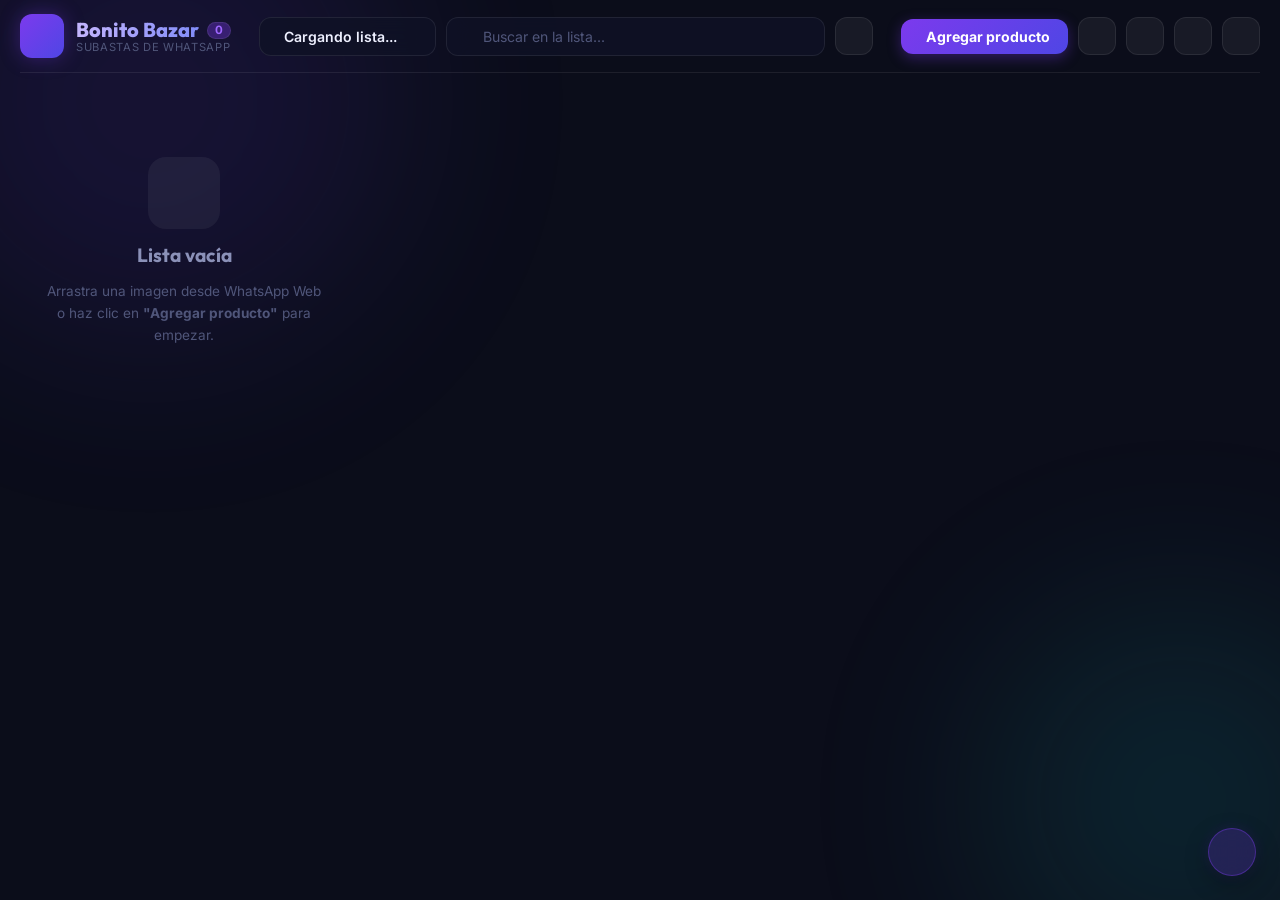
==== commit 0b8c21ac: "fix: login con PIN para Android + abrir WhatsApp al copiar recibo de compradora" ====
--- a/android_app/app/src/main/assets/www/index.html
+++ b/android_app/app/src/main/assets/www/index.html
@@ -122,6 +122,9 @@
                 <button id="theme-toggle" class="btn-icon" title="Cambiar tema" aria-label="Cambiar tema">
                     <i data-lucide="sun" class="icon-sun"></i>
                     <i data-lucide="moon" class="icon-moon"></i>
+                </button>
+                <button id="btn-header-login" class="btn-icon" title="Acceso de Administrador" aria-label="Acceso de Administrador">
+                    <i data-lucide="lock"></i>
                 </button>
                 <button id="btn-logout" class="btn-icon danger" title="Cerrar sesión de Administrador" aria-label="Cerrar sesión de Administrador" style="display: none;">
                     <i data-lucide="log-out"></i>
@@ -458,9 +461,24 @@
                             <path fill="#EA4335" d="M12.24 10.285V14.4h6.887c-.648 2.41-2.519 4.114-5.136 4.114A5.69 5.69 0 0 1 8.24 12.8a5.69 5.69 0 0 1 5.751-5.714c2.259 0 4.312 1.014 5.69 2.628l3.18-3.18C20.672 4.314 17.568 3 13.991 3 8.351 3 3.99 7.362 3.99 13s4.36 10 10.001 10c5.38 0 9.771-3.69 9.771-9.714 0-.61-.06-1.218-.182-1.8H12.24Z"/>
                         </svg>
                     </span>
-                    <span>Entrar como Administrador</span>
-                </button>
-                <button id="btn-visitor" class="btn-welcome-action secondary">
+                    <span>Entrar con Google</span>
+                </button>
+
+                <div class="pin-login-section">
+                    <div class="pin-divider"><span>O ingresa con tu PIN de Admin</span></div>
+                    <form id="pin-login-form" class="pin-form" autocomplete="off">
+                        <div class="pin-input-wrap">
+                            <input type="password" id="input-admin-pin" placeholder="PIN de Administrador (1234)" maxlength="20" autocomplete="current-password">
+                            <button type="submit" id="btn-login-pin" class="btn-pin-submit">
+                                <i data-lucide="key"></i>
+                                <span>Entrar</span>
+                            </button>
+                        </div>
+                        <p class="pin-hint">PIN por defecto: <strong>1234</strong> (fácil acceso en celular y web)</p>
+                    </form>
+                </div>
+
+                <button id="btn-visitor" class="btn-welcome-action secondary" style="margin-top: 10px;">
                     <i data-lucide="x"></i>
                     <span>Cerrar / Seguir como Visitante</span>
                 </button>
--- a/android_app/app/src/main/assets/www/style.css
+++ b/android_app/app/src/main/assets/www/style.css
@@ -3153,3 +3153,80 @@
     }
 }
 
+/* ── PIN LOGIN EN PANTALLA DE BIENVENIDA ── */
+.pin-login-section {
+    margin-top: 14px;
+    width: 100%;
+}
+
+.pin-divider {
+    display: flex;
+    align-items: center;
+    text-align: center;
+    margin: 12px 0 10px 0;
+    color: var(--text-3);
+    font-size: 0.76rem;
+    font-weight: 500;
+}
+
+.pin-divider::before,
+.pin-divider::after {
+    content: '';
+    flex: 1;
+    border-bottom: 1px solid var(--border);
+}
+
+.pin-divider span {
+    padding: 0 10px;
+}
+
+.pin-input-wrap {
+    display: flex;
+    gap: 8px;
+}
+
+.pin-input-wrap input {
+    flex: 1;
+    padding: 10px 14px;
+    border-radius: var(--radius-md);
+    border: 1px solid var(--border);
+    background: var(--bg-input);
+    color: var(--text-1);
+    font-size: 0.95rem;
+    outline: none;
+    transition: var(--t);
+}
+
+.pin-input-wrap input:focus {
+    border-color: var(--accent);
+    box-shadow: 0 0 0 3px var(--accent-glow);
+}
+
+.btn-pin-submit {
+    display: inline-flex;
+    align-items: center;
+    gap: 6px;
+    padding: 10px 18px;
+    border-radius: var(--radius-md);
+    background: var(--accent);
+    color: #ffffff;
+    font-weight: 600;
+    font-size: 0.88rem;
+    border: none;
+    cursor: pointer;
+    transition: var(--t);
+}
+
+.btn-pin-submit:hover {
+    transform: translateY(-1px);
+    box-shadow: 0 4px 14px var(--accent-glow);
+}
+
+.pin-hint {
+    margin-top: 8px;
+    font-size: 0.72rem;
+    color: var(--text-3);
+    text-align: center;
+}
+
+
